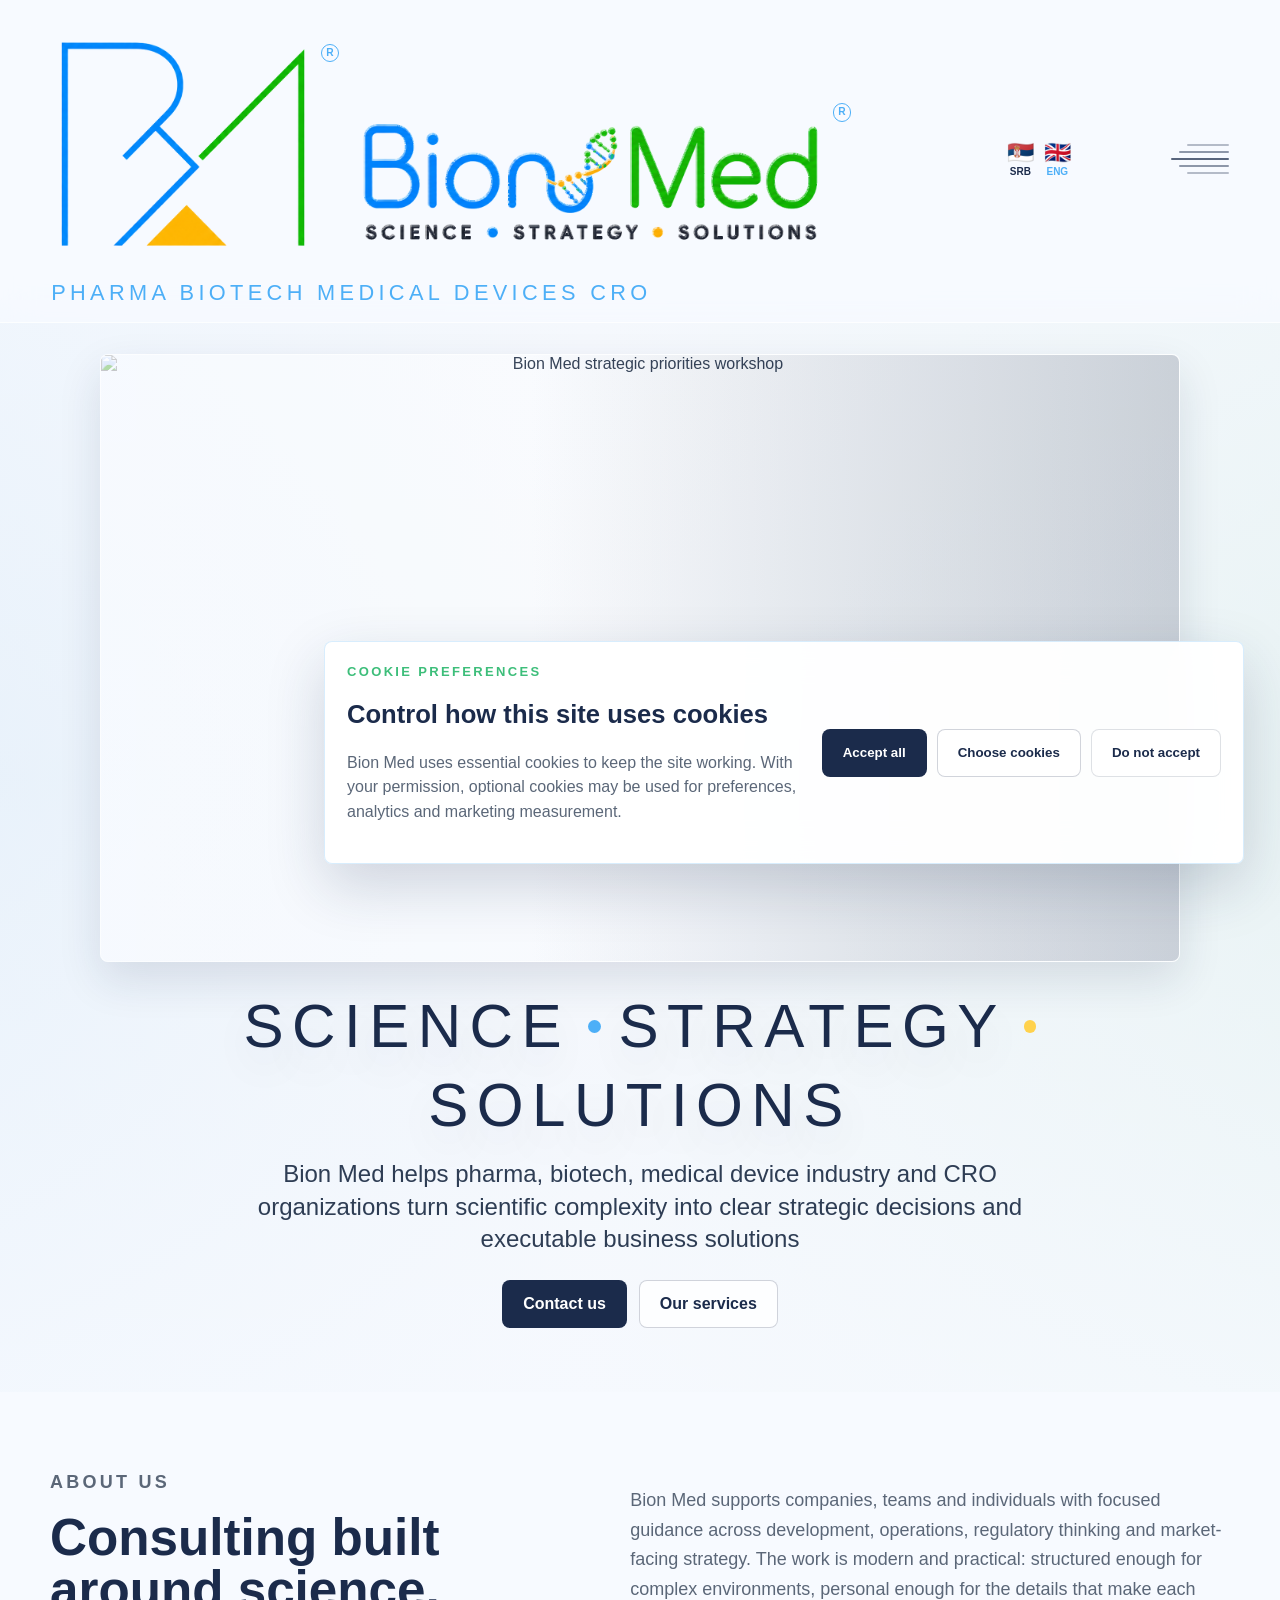
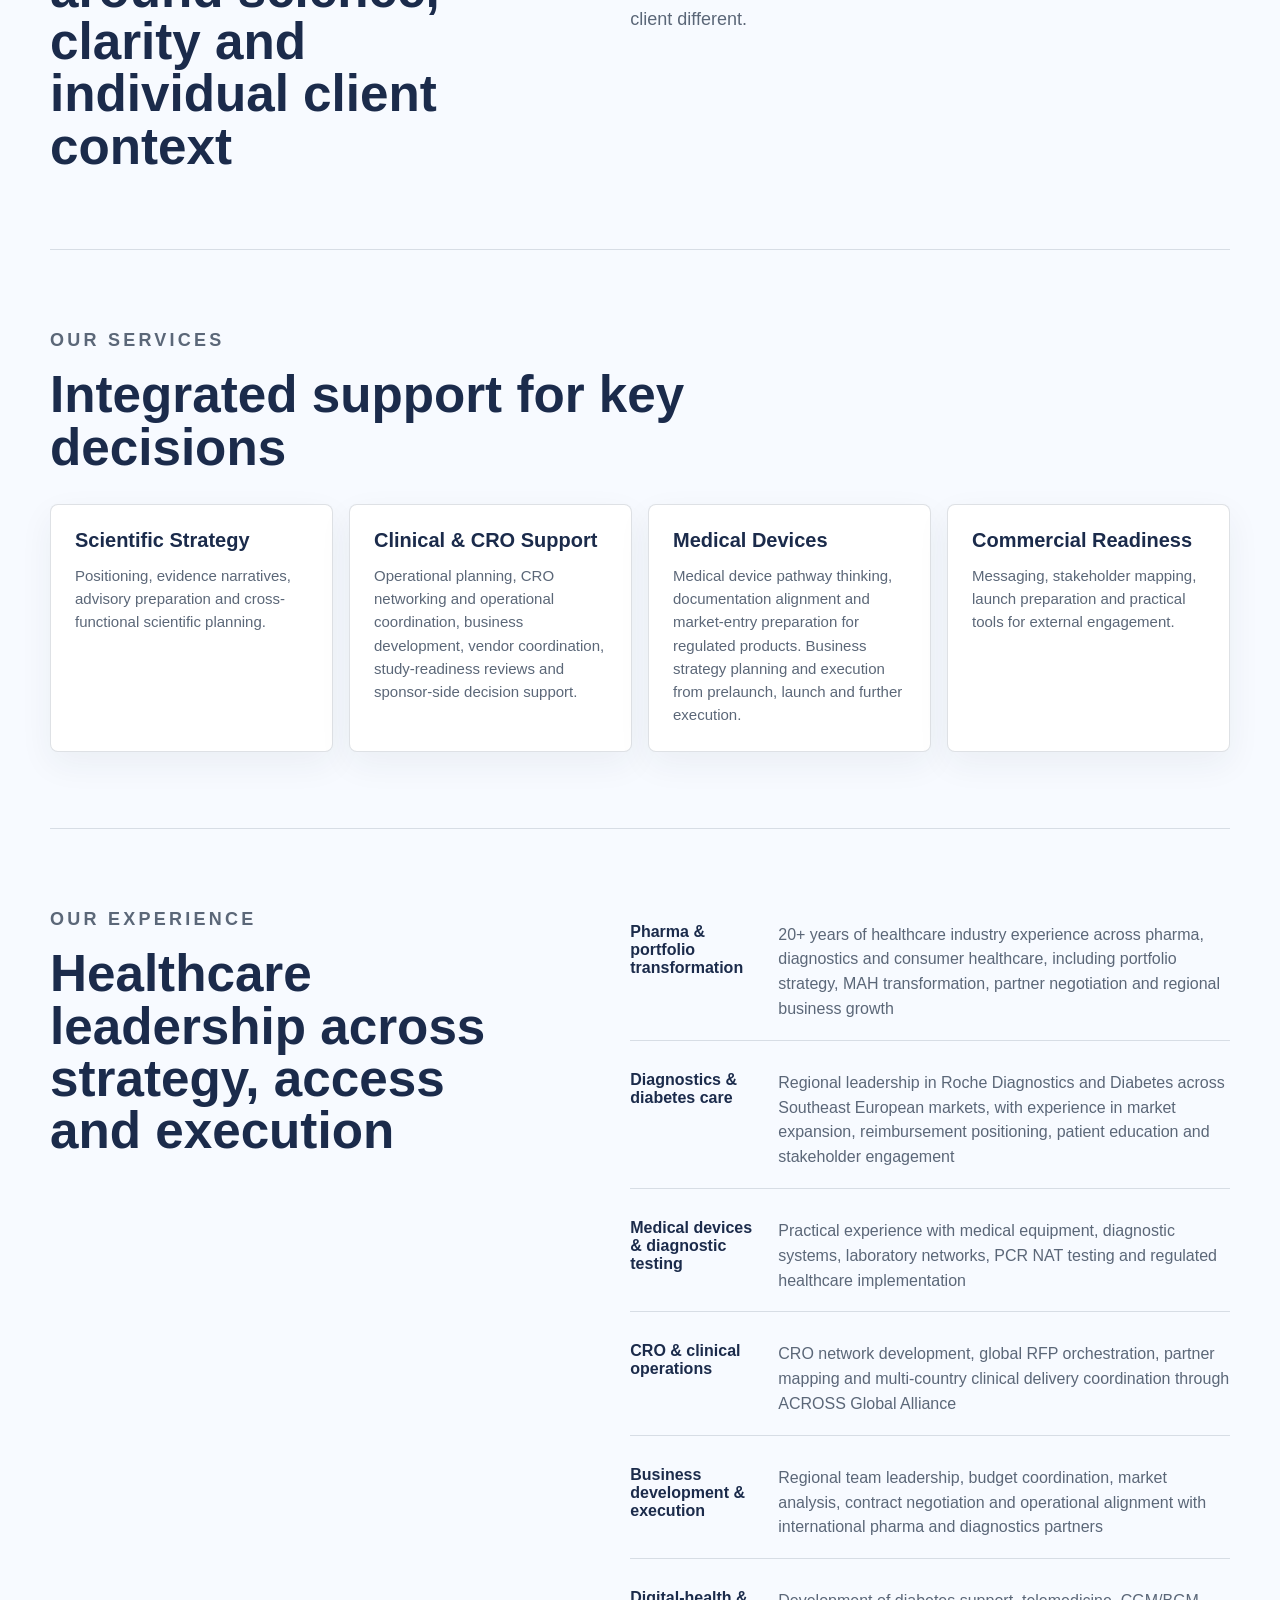
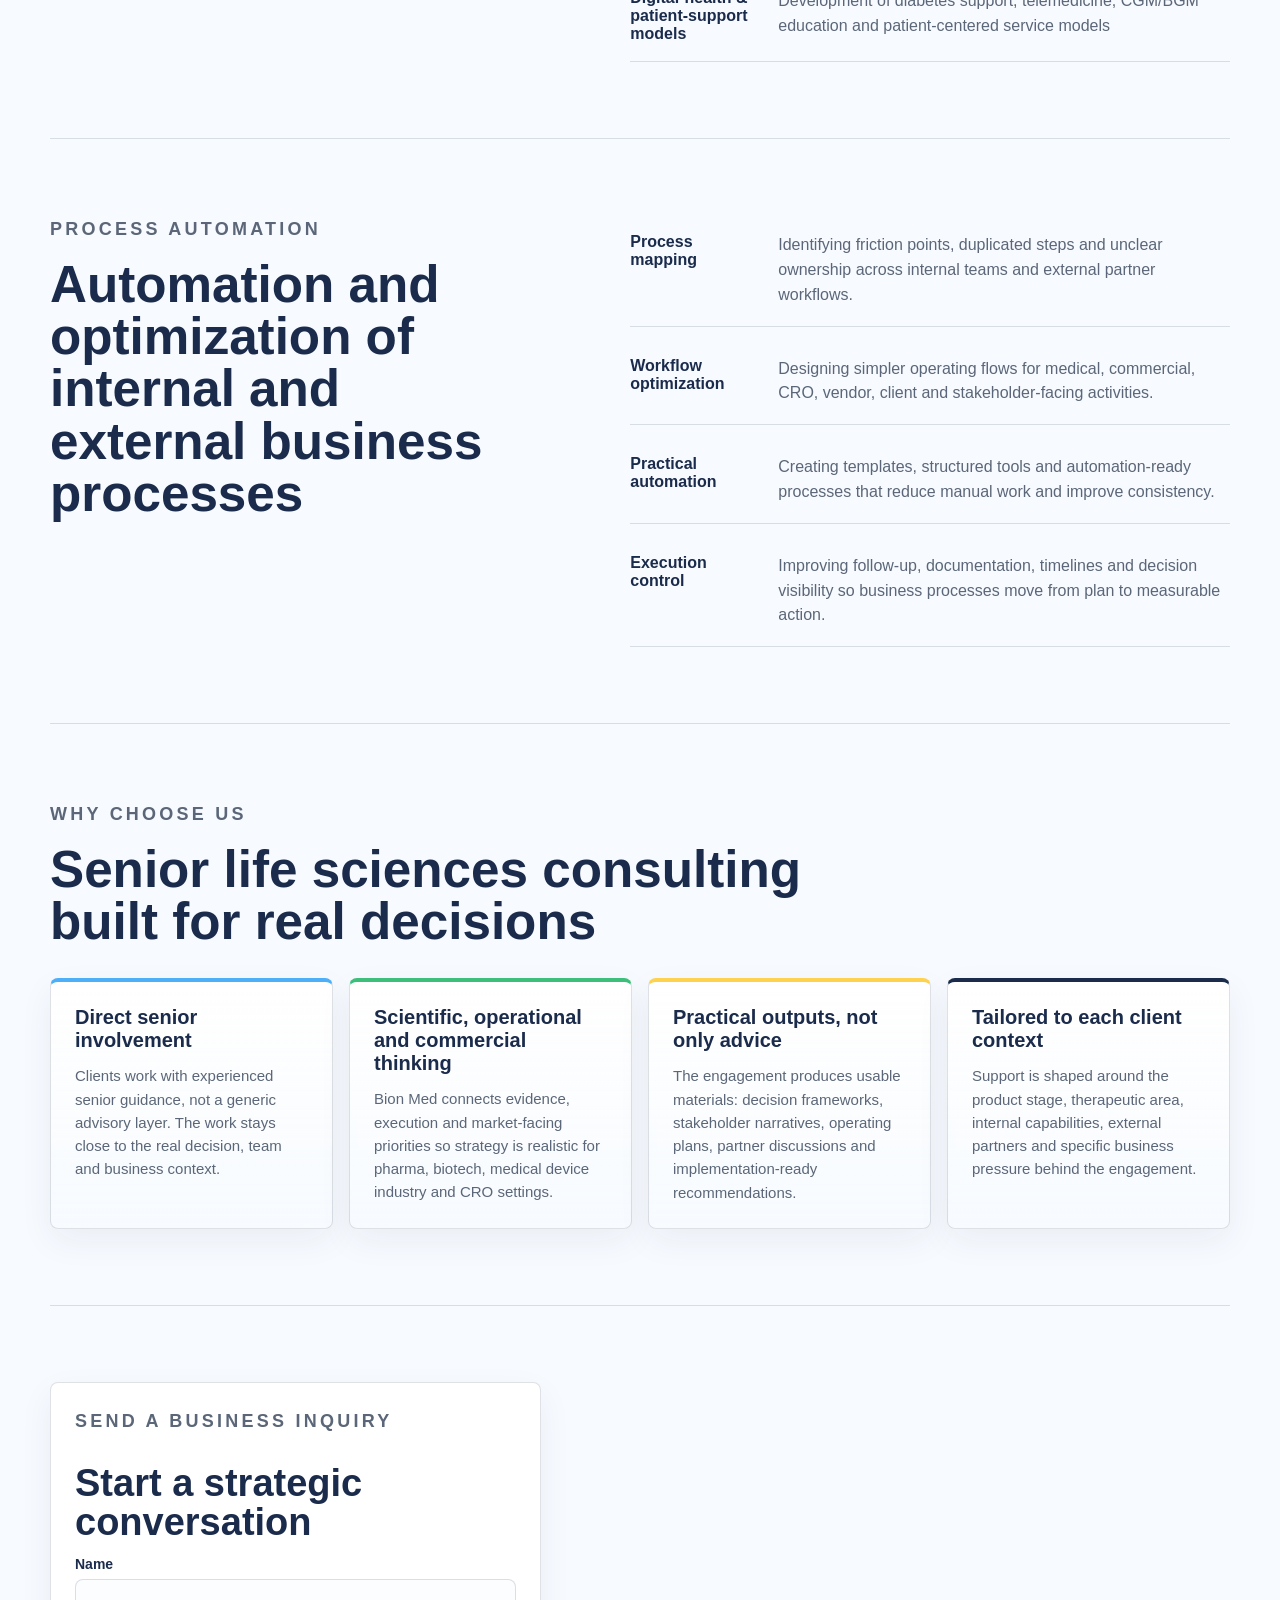
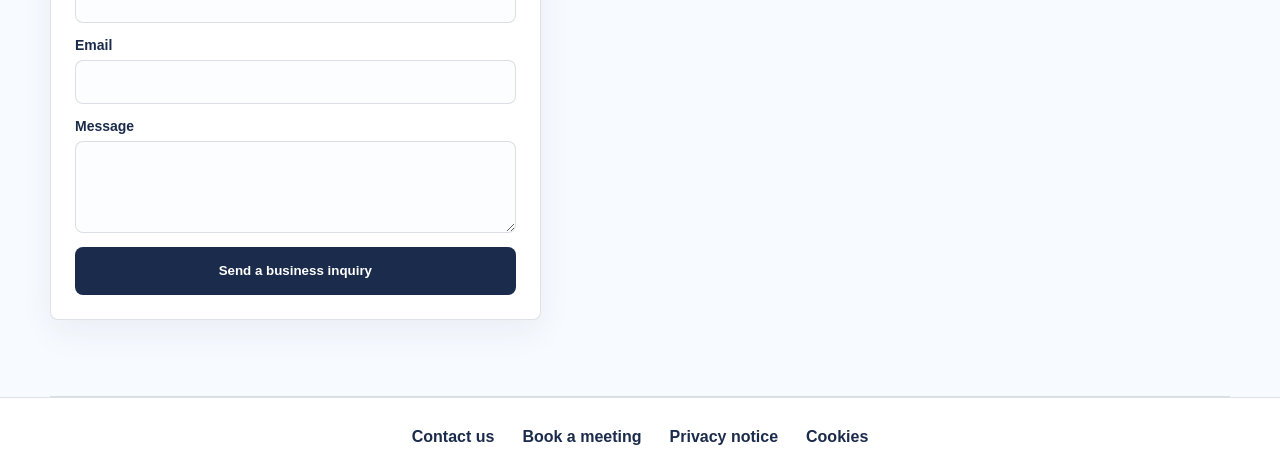
==== index.html @ 27e4acb4 "Initial commit via Netlify [skip ci]" ====
<!doctype html>
<html lang="en">
<head>
  <meta charset="utf-8">
  <meta name="viewport" content="width=device-width, initial-scale=1">
  <title>Bion Med | Life Sciences Consulting | Solution B</title>
  <meta name="description" content="Bion Med consulting for pharma, biotech, medical devices and CRO organizations.">
  <link rel="stylesheet" href="styles.css?v=mobile-final-20260612">
</head>
<body>
  <header class="site-header" aria-label="Primary">
    <div class="brand-center">
      <a class="brand" href="#top" aria-label="Bion Med home">
        <span class="brand-asset brand-asset-mark">
          <img class="brand-mark" src="g3-proposals/bion-med-chatgpt-monogram-grafism-cropped.png" alt="">
          <span class="registered-mark" aria-hidden="true">R</span>
        </span>
        <span class="brand-asset brand-asset-logo">
          <img class="brand-logo" src="g3-proposals/bion-med-chatgpt-logotype-cropped.png" alt="Bion Med">
          <span class="registered-mark" aria-hidden="true">R</span>
        </span>
      </a>
      <p class="brand-sectors">Pharma Biotech Medical devices CRO</p>
    </div>

    <div class="language-switch" aria-label="Language selection">
      <a class="language-link" href="solution-b-sr.html" aria-label="Srpska verzija">
        <span class="language-flag" aria-hidden="true">🇷🇸</span>
        <span>srb</span>
      </a>
      <a class="language-link is-active" href="index.html" aria-label="English version" aria-current="page">
        <span class="language-flag" aria-hidden="true">🇬🇧</span>
        <span>eng</span>
      </a>
    </div>

    <nav class="side-menu" aria-label="Site sections">
      <button class="menu-trigger" type="button" aria-label="Open menu">
        <span></span>
        <span></span>
        <span></span>
        <span></span>
        <span></span>
      </button>
      <div class="side-panel">
        <a href="#about">About us</a>
        <a href="#services">Our services</a>
        <a href="#process-automation">Process automation</a>
        <a href="#experience">Our experience</a>
        <a href="#why-choose-us">Why choose us</a>
        <a href="#message-inquiries">Contact us</a>
        <a href="case-studies.html">Case studies</a>
        <a href="news.html">News</a>
      </div>
    </nav>
  </header>

  <main id="top">
    <section class="hero" aria-labelledby="hero-title">
      <div class="hero-carousel" aria-hidden="true">
        <img class="slide slide-1" src="assets/scientific/clinical-strategy.svg" alt="">
        <img class="slide slide-2" src="assets/scientific/biotech-network.svg" alt="">
        <img class="slide slide-3" src="assets/scientific/medical-devices.svg" alt="">
        <img class="slide slide-4" src="assets/scientific/cro-data.svg" alt="">
        <img class="slide slide-5" src="assets/scientific/regulatory-pathway.svg" alt="">
      </div>
      <div class="hero-shade"></div>
      <div class="hero-content hero-content-b">
        <div class="representative-photos" aria-label="Bion Med representative consulting visuals">
          <div class="photo-track">
            <img class="photo-tile" src="assets/representative-photos/ChatGPT Image Jun 9, 2026, 01_20_00 PM.png?v=four-original-photos" alt="Bion Med strategic priorities workshop" width="1672" height="941">
            <img class="photo-tile" src="assets/representative-photos/ChatGPT Image Jun 9, 2026, 01_20_51 PM.png?v=four-original-photos" alt="Bion Med scientific strategy planning" width="1672" height="941">
            <img class="photo-tile" src="assets/representative-photos/ChatGPT Image Jun 9, 2026, 01_21_30 PM.png?v=four-original-photos" alt="Bion Med healthcare business networking" width="1672" height="941">
            <img class="photo-tile" src="assets/representative-photos/ChatGPT Image Jun 9, 2026, 01_21_58 PM.png?v=four-original-photos" alt="Bion Med solution delivery discussion" width="1672" height="941">
          </div>
          <div class="solution-illustration" aria-hidden="true">
            <svg class="solution-layer solution-layer-dna" viewBox="0 0 420 260">
              <path class="dna-curve dna-curve-a" d="M64 28C188 66 188 190 356 232"/>
              <path class="dna-curve dna-curve-b" d="M356 28C188 66 188 190 64 232"/>
              <path class="dna-rung" d="M116 52L306 52"/>
              <path class="dna-rung" d="M142 86L278 86"/>
              <path class="dna-rung" d="M158 124L262 124"/>
              <path class="dna-rung" d="M142 164L278 164"/>
              <path class="dna-rung" d="M116 204L306 204"/>
              <circle cx="86" cy="36" r="9"/>
              <circle cx="334" cy="224" r="9"/>
              <circle cx="210" cy="126" r="12"/>
            </svg>
            <svg class="solution-layer solution-layer-network" viewBox="0 0 420 260">
              <path class="network-link" d="M92 178L190 74L304 136L342 66"/>
              <path class="network-link network-link-soft" d="M92 178L212 190L304 136"/>
              <circle class="node node-blue" cx="92" cy="178" r="22"/>
              <circle class="node node-green" cx="190" cy="74" r="18"/>
              <circle class="node node-yellow" cx="304" cy="136" r="25"/>
              <circle class="node node-blue" cx="342" cy="66" r="14"/>
              <rect class="solution-card-shape" x="210" y="166" width="102" height="48" rx="10"/>
              <path class="solution-tick" d="M232 190L250 206L290 174"/>
            </svg>
            <svg class="solution-layer solution-layer-pathway" viewBox="0 0 420 260">
              <path class="pathway-arc arc-blue" d="M112 202A104 104 0 0 1 248 58"/>
              <path class="pathway-arc arc-green" d="M260 62A104 104 0 0 1 324 164"/>
              <path class="pathway-arc arc-yellow" d="M316 180A104 104 0 0 1 152 220"/>
              <circle class="orbit-dot dot-blue" cx="112" cy="202" r="12"/>
              <circle class="orbit-dot dot-green" cx="250" cy="58" r="12"/>
              <circle class="orbit-dot dot-yellow" cx="324" cy="164" r="12"/>
              <path class="growth-line" d="M154 156L204 118L248 132L310 82"/>
              <path class="growth-line growth-arrow" d="M288 82H310V104"/>
              <rect class="mini-bar bar-a" x="148" y="174" width="20" height="34" rx="5"/>
              <rect class="mini-bar bar-b" x="184" y="150" width="20" height="58" rx="5"/>
              <rect class="mini-bar bar-c" x="220" y="132" width="20" height="76" rx="5"/>
            </svg>
          </div>
        </div>
        <div class="hero-headline">
          <h1 id="hero-title" class="promise-title">Science <span></span> Strategy <span></span> Solutions</h1>
          <p class="hero-copy">Bion Med helps pharma, biotech, medical device industry and CRO organizations turn scientific complexity into clear strategic decisions and executable business solutions</p>
          <div class="hero-actions">
            <a class="button primary" href="#message-inquiries">Contact us</a>
            <a class="button secondary" href="#services">Our services</a>
          </div>
        </div>
      </div>
    </section>

    <section id="about" class="band intro">
      <div>
        <p class="section-label">About us</p>
        <h2>Consulting built around science, clarity and individual client context</h2>
      </div>
      <p>Bion Med supports companies, teams and individuals with focused guidance across development, operations, regulatory thinking and market-facing strategy. The work is modern and practical: structured enough for complex environments, personal enough for the details that make each client different.</p>
    </section>

    <section id="services" class="band">
      <div class="section-heading">
        <p class="section-label">Our services</p>
        <h2>Integrated support for key decisions</h2>
      </div>
      <div class="service-grid">
        <article>
          <h3>Scientific Strategy</h3>
          <p>Positioning, evidence narratives, advisory preparation and cross-functional scientific planning.</p>
        </article>
        <article>
          <h3>Clinical & CRO Support</h3>
          <p>Operational planning, CRO networking and operational coordination, business development, vendor coordination, study-readiness reviews and sponsor-side decision support.</p>
        </article>
        <article>
          <h3>Medical Devices</h3>
          <p>Medical device pathway thinking, documentation alignment and market-entry preparation for regulated products. Business strategy planning and execution from prelaunch, launch and further execution.</p>
        </article>
        <article>
          <h3>Commercial Readiness</h3>
          <p>Messaging, stakeholder mapping, launch preparation and practical tools for external engagement.</p>
        </article>
      </div>
    </section>

    <section id="experience" class="band split">
      <div>
        <p class="section-label">Our experience</p>
        <h2>Healthcare leadership across strategy, access and execution</h2>
      </div>
      <div class="metric-list">
        <div><strong>Pharma & portfolio transformation</strong><span>20+ years of healthcare industry experience across pharma, diagnostics and consumer healthcare, including portfolio strategy, MAH transformation, partner negotiation and regional business growth</span></div>
        <div><strong>Diagnostics & diabetes care</strong><span>Regional leadership in Roche Diagnostics and Diabetes across Southeast European markets, with experience in market expansion, reimbursement positioning, patient education and stakeholder engagement</span></div>
        <div><strong>Medical devices & diagnostic testing</strong><span>Practical experience with medical equipment, diagnostic systems, laboratory networks, PCR NAT testing and regulated healthcare implementation</span></div>
        <div><strong>CRO & clinical operations</strong><span>CRO network development, global RFP orchestration, partner mapping and multi-country clinical delivery coordination through ACROSS Global Alliance</span></div>
        <div><strong>Business development & execution</strong><span>Regional team leadership, budget coordination, market analysis, contract negotiation and operational alignment with international pharma and diagnostics partners</span></div>
        <div><strong>Digital-health & patient-support models</strong><span>Development of diabetes support, telemedicine, CGM/BGM education and patient-centered service models</span></div>
      </div>
    </section>

    <section id="process-automation" class="band split">
      <div>
        <p class="section-label">Process automation</p>
        <h2>Automation and optimization of internal and external business processes</h2>
      </div>
      <div class="metric-list">
        <div><strong>Process mapping</strong><span>Identifying friction points, duplicated steps and unclear ownership across internal teams and external partner workflows.</span></div>
        <div><strong>Workflow optimization</strong><span>Designing simpler operating flows for medical, commercial, CRO, vendor, client and stakeholder-facing activities.</span></div>
        <div><strong>Practical automation</strong><span>Creating templates, structured tools and automation-ready processes that reduce manual work and improve consistency.</span></div>
        <div><strong>Execution control</strong><span>Improving follow-up, documentation, timelines and decision visibility so business processes move from plan to measurable action.</span></div>
      </div>
    </section>

    <section id="why-choose-us" class="band">
      <div class="section-heading">
        <p class="section-label">Why choose us</p>
        <h2>Senior life sciences consulting built for real decisions</h2>
      </div>
      <div class="choice-grid">
        <article>
          <h3>Direct senior involvement</h3>
          <p>Clients work with experienced senior guidance, not a generic advisory layer. The work stays close to the real decision, team and business context.</p>
        </article>
        <article>
          <h3>Scientific, operational and commercial thinking</h3>
          <p>Bion Med connects evidence, execution and market-facing priorities so strategy is realistic for pharma, biotech, medical device industry and CRO settings.</p>
        </article>
        <article>
          <h3>Practical outputs, not only advice</h3>
          <p>The engagement produces usable materials: decision frameworks, stakeholder narratives, operating plans, partner discussions and implementation-ready recommendations.</p>
        </article>
        <article>
          <h3>Tailored to each client context</h3>
          <p>Support is shaped around the product stage, therapeutic area, internal capabilities, external partners and specific business pressure behind the engagement.</p>
        </article>
      </div>
    </section>

    <section class="band contact-section">
      <form id="message-inquiries" class="contact-box">
        <p class="section-label">Send a business inquiry</p>
        <h2>Start a strategic conversation</h2>
        <label>
          Name
          <input type="text" name="name" autocomplete="name">
        </label>
        <label>
          Email
          <input type="email" name="email" autocomplete="email">
        </label>
        <label>
          Message
          <textarea name="message" rows="4"></textarea>
        </label>
        <button type="button">Send a business inquiry</button>
      </form>
    </section>

  </main>

  <footer class="site-footer">
    <a href="#message-inquiries">Contact us</a>
    <a href="https://calendar.google.com/calendar/u/0/appointments/schedules/AcZssZ3W9Iv8rAubSwvGtwa5ucIwI_nNhwjz5LhxlbKPDGXNx2U5GC1hXW3__2z9-smpKLWtkaJI_X5J" target="_blank" rel="noopener">Book a meeting</a>
    <a href="privacy.html">Privacy notice</a>
    <a href="cookies.html">Cookies</a>
  </footer>

  <div class="cookie-banner" data-cookie-banner hidden>
    <div>
      <p class="section-label">Cookie preferences</p>
      <h2>Control how this site uses cookies</h2>
      <p>Bion Med uses essential cookies to keep the site working. With your permission, optional cookies may be used for preferences, analytics and marketing measurement.</p>
    </div>
    <div class="cookie-actions">
      <button type="button" class="button primary" data-cookie-accept-all>Accept all</button>
      <button type="button" class="button secondary" data-cookie-choose>Choose cookies</button>
      <button type="button" class="button ghost" data-cookie-reject>Do not accept</button>
    </div>
  </div>

  <div class="cookie-panel" data-cookie-panel hidden>
    <div class="cookie-panel-card" role="dialog" aria-modal="true" aria-labelledby="cookie-panel-title">
      <div class="cookie-panel-head">
        <div>
          <p class="section-label">Privacy choices</p>
          <h2 id="cookie-panel-title">Choose which cookies Bion Med may use</h2>
        </div>
        <button type="button" class="icon-close" data-cookie-close aria-label="Close cookie settings">x</button>
      </div>
      <div class="cookie-options">
        <label class="cookie-option is-required">
          <span>
            <strong>Essential cookies</strong>
            <small>Required for site operation and remembering your consent choice.</small>
          </span>
          <input type="checkbox" checked disabled>
        </label>
        <label class="cookie-option">
          <span>
            <strong>Functional cookies</strong>
            <small>Remember optional preferences and interface choices.</small>
          </span>
          <input type="checkbox" data-cookie-choice="functional">
        </label>
        <label class="cookie-option">
          <span>
            <strong>Analytics cookies</strong>
            <small>Help improve the site through aggregated usage measurement.</small>
          </span>
          <input type="checkbox" data-cookie-choice="analytics">
        </label>
        <label class="cookie-option">
          <span>
            <strong>Marketing cookies</strong>
            <small>Support campaign measurement or cross-context advertising only if enabled.</small>
          </span>
          <input type="checkbox" data-cookie-choice="marketing">
        </label>
      </div>
      <div class="cookie-panel-actions">
        <button type="button" class="button ghost" data-cookie-reject>Do not accept</button>
        <button type="button" class="button secondary" data-cookie-save>Save choices</button>
        <button type="button" class="button primary" data-cookie-accept-all>Accept all</button>
      </div>
    </div>
  </div>
  <script>
    const siteHeader = document.querySelector('.site-header');

    const updateTopFade = () => {
      const distance = Math.min(Math.max(window.scrollY, 0), 260);
      const fade = 1 - distance / 260;
      siteHeader.style.setProperty('--top-fade', fade.toFixed(3));
      siteHeader.style.setProperty('--top-shift', `${Math.round((1 - fade) * -34)}px`);
      siteHeader.style.setProperty('--top-pointer-events', fade > 0.08 ? 'auto' : 'none');
      siteHeader.style.setProperty('--header-bg-alpha', (0.72 * fade).toFixed(3));
      siteHeader.style.setProperty('--header-border-alpha', (0.72 * fade).toFixed(3));
      siteHeader.style.setProperty('--header-blur', `${Math.round(18 * fade)}px`);
    };

    updateTopFade();
    window.addEventListener('scroll', updateTopFade, { passive: true });

    const cookieStorageKey = 'bionMedCookieConsent';
    const cookieBanner = document.querySelector('[data-cookie-banner]');
    const cookiePanel = document.querySelector('[data-cookie-panel]');
    const cookieChoices = Array.from(document.querySelectorAll('[data-cookie-choice]'));
    const cookieSettingsLinks = Array.from(document.querySelectorAll('.cookie-settings-link'));
    let cookieMemoryConsent = null;

    const cookieDefaults = {
      essential: true,
      functional: false,
      analytics: false,
      marketing: false
    };

    const readCookieConsent = () => {
      try {
        if (!window.localStorage) {
          return cookieMemoryConsent;
        }
        return JSON.parse(window.localStorage.getItem(cookieStorageKey));
      } catch {
        return cookieMemoryConsent;
      }
    };

    const applyCookieConsent = (preferences) => {
      window.bionMedCookieConsent = {
        ...cookieDefaults,
        ...preferences,
        essential: true
      };
    };

    const saveCookieConsent = (preferences) => {
      const consent = {
        ...cookieDefaults,
        ...preferences,
        essential: true,
        updatedAt: new Date().toISOString()
      };
      cookieMemoryConsent = consent;
      try {
        if (window.localStorage) {
          window.localStorage.setItem(cookieStorageKey, JSON.stringify(consent));
        }
      } catch {
        cookieMemoryConsent = consent;
      }
      applyCookieConsent(consent);
      cookieBanner.hidden = true;
      cookiePanel.hidden = true;
    };

    const setChoiceInputs = (preferences) => {
      cookieChoices.forEach((input) => {
        input.checked = Boolean(preferences[input.dataset.cookieChoice]);
      });
    };

    const openCookiePanel = () => {
      setChoiceInputs(readCookieConsent() || cookieDefaults);
      cookiePanel.hidden = false;
    };

    const acceptAllCookies = () => {
      saveCookieConsent({
        functional: true,
        analytics: true,
        marketing: true
      });
    };

    const rejectOptionalCookies = () => {
      saveCookieConsent({
        functional: false,
        analytics: false,
        marketing: false
      });
    };

    const saveSelectedCookies = () => {
      const selected = {};
      cookieChoices.forEach((input) => {
        selected[input.dataset.cookieChoice] = input.checked;
      });
      saveCookieConsent(selected);
    };

    document.querySelectorAll('[data-cookie-accept-all]').forEach((button) => {
      button.addEventListener('click', acceptAllCookies);
    });

    document.querySelectorAll('[data-cookie-reject]').forEach((button) => {
      button.addEventListener('click', rejectOptionalCookies);
    });

    document.querySelector('[data-cookie-choose]').addEventListener('click', openCookiePanel);
    document.querySelector('[data-cookie-save]').addEventListener('click', saveSelectedCookies);
    document.querySelector('[data-cookie-close]').addEventListener('click', () => {
      cookiePanel.hidden = true;
    });

    cookiePanel.addEventListener('click', (event) => {
      if (event.target === cookiePanel) {
        cookiePanel.hidden = true;
      }
    });

    cookieSettingsLinks.forEach((link) => {
      link.addEventListener('click', (event) => {
        event.preventDefault();
        document.querySelector('#cookies').scrollIntoView({ behavior: 'smooth', block: 'start' });
        openCookiePanel();
      });
    });

    window.bionMedCookieControls = {
      open: openCookiePanel,
      acceptAll: acceptAllCookies,
      rejectOptional: rejectOptionalCookies,
      saveSelected: saveSelectedCookies,
      read: readCookieConsent
    };

    const existingCookieConsent = readCookieConsent();
    if (existingCookieConsent) {
      applyCookieConsent(existingCookieConsent);
    } else {
      applyCookieConsent(cookieDefaults);
      cookieBanner.hidden = false;
    }
  </script>
</body>
</html>
---- styles.css ----
:root {
  --sky: #4daff7;
  --green: #3dbe7a;
  --yellow: #ffd24d;
  --navy: #1b2b4b;
  --gray: #e6ebf1;
  --ink: #1f2d42;
  --muted: #5b6778;
  --paper: #f7faff;
  --white: #ffffff;
  --line: rgba(27, 43, 75, 0.14);
  --shadow: 0 22px 60px rgba(27, 43, 75, 0.14);
}

@media (max-width: 820px) {
  .site-header {
    min-height: 188px !important;
    padding: 12px 14px 18px !important;
    overflow: visible !important;
  }

  .brand-center {
    width: calc(100vw - 28px) !important;
    padding-top: 42px !important;
  }

  .brand {
    width: calc(100vw - 28px) !important;
    max-width: 360px !important;
    gap: 10px !important;
    align-items: flex-end !important;
    justify-content: flex-start !important;
  }

  .brand-mark {
    width: 132px !important;
    height: 132px !important;
    margin: 0 !important;
  }

  .brand-logo {
    width: 178px !important;
    height: 74px !important;
    object-fit: contain !important;
    object-position: left center !important;
  }

  .registered-mark {
    width: 15px !important;
    height: 15px !important;
    font-size: 8px !important;
  }

  .brand-asset-mark .registered-mark,
  .brand-asset-logo .registered-mark {
    top: 0 !important;
    right: -10px !important;
  }

  .brand-sectors {
    margin-top: 8px !important;
    max-width: 310px !important;
    font-size: 11px !important;
    letter-spacing: 0.11em !important;
    line-height: 1.35 !important;
  }

  .language-switch {
    position: fixed !important;
    top: 10px !important;
    right: 16px !important;
    z-index: 40 !important;
    margin: 0 !important;
    gap: 8px !important;
  }

  .language-flag {
    font-size: 18px !important;
  }

  .language-link {
    font-size: 9px !important;
  }

  .side-menu {
    position: fixed !important;
    top: 124px !important;
    right: 18px !important;
    z-index: 42 !important;
    padding: 0 !important;
  }

  .menu-trigger {
    width: 46px !important;
    padding: 8px 0 !important;
  }

  .menu-trigger span:nth-child(1),
  .menu-trigger span:nth-child(5) {
    width: 30px !important;
  }

  .menu-trigger span:nth-child(2),
  .menu-trigger span:nth-child(4) {
    width: 38px !important;
  }

  .menu-trigger span:nth-child(3),
  .side-menu:hover .menu-trigger span,
  .side-menu:focus-within .menu-trigger span {
    width: 46px !important;
  }

  .side-panel {
    top: calc(100% + 10px) !important;
    right: 0 !important;
  }

  .hero {
    margin-top: 188px !important;
  }

  .case-page {
    margin-top: 188px !important;
  }
}

* {
  box-sizing: border-box;
}

html {
  scroll-behavior: smooth;
}

body {
  margin: 0;
  color: var(--ink);
  background: var(--paper);
  font-family: Inter, Avenir Next, Arial, sans-serif;
}

a {
  color: inherit;
  text-decoration: none;
}

.site-header {
  position: fixed;
  inset: 0 0 auto;
  z-index: 20;
  display: grid;
  grid-template-columns: auto 1fr auto;
  align-items: center;
  gap: 24px;
  padding: 12px clamp(18px, 4vw, 56px) 16px;
  background: rgba(247, 250, 255, var(--header-bg-alpha, 0.72));
  border-bottom: 1px solid rgba(255, 255, 255, var(--header-border-alpha, 0.72));
  backdrop-filter: blur(var(--header-blur, 18px));
}

.brand-center {
  grid-column: 1;
  justify-self: start;
  display: grid;
  justify-items: start;
  gap: 4px;
  min-width: 0;
  opacity: var(--top-fade, 1);
  pointer-events: var(--top-pointer-events, auto);
  transform: translateY(var(--top-shift, 0));
  transition: opacity 140ms linear, transform 140ms linear;
}

.brand {
  display: inline-flex;
  align-items: flex-end;
  justify-content: flex-start;
  gap: clamp(26px, 3vw, 46px);
  min-width: 0;
}

.brand-asset {
  position: relative;
  display: inline-grid;
  place-items: center;
}

.registered-mark {
  position: absolute;
  top: 12%;
  right: -24px;
  display: grid;
  place-items: center;
  width: clamp(18px, 1.45vw, 25px);
  height: clamp(18px, 1.45vw, 25px);
  border: 1.6px solid var(--sky);
  border-radius: 999px;
  color: var(--sky);
  background: rgba(247, 250, 255, 0.72);
  font-size: clamp(10px, 0.8vw, 14px);
  font-weight: 800;
  line-height: 1;
}

.brand-asset-logo .registered-mark {
  top: 8%;
  right: -24px;
}

.brand-mark {
  width: 264px;
  height: 264px;
  object-fit: contain;
}

.brand-logo {
  width: clamp(360px, 37vw, 660px);
  height: 188px;
  object-fit: contain;
  object-position: center;
}

.brand-sectors {
  margin: 0;
  color: var(--sky);
  font-size: clamp(17px, 1.7vw, 26px);
  font-weight: 300;
  letter-spacing: 0.2em;
  line-height: 1.2;
  text-align: left;
  text-transform: uppercase;
  white-space: nowrap;
}

.language-switch {
  grid-column: 2;
  justify-self: end;
  display: inline-flex;
  align-items: start;
  gap: 10px;
  margin-right: 76px;
  opacity: var(--top-fade, 1);
  pointer-events: var(--top-pointer-events, auto);
  transform: translateY(var(--top-shift, 0));
  transition: opacity 140ms linear, transform 140ms linear;
}

.language-link {
  display: grid;
  justify-items: center;
  gap: 3px;
  color: var(--navy);
  font-size: 10px;
  font-weight: 800;
  line-height: 1;
  text-decoration: none;
  text-transform: uppercase;
}

.language-link.is-active,
.language-link:hover {
  color: var(--sky);
}

.language-flag {
  font-size: 22px;
  line-height: 1;
}

.side-menu {
  grid-column: 3;
  justify-self: end;
  position: relative;
  padding: 18px 0;
  z-index: 3;
}

.menu-trigger {
  display: grid;
  justify-items: end;
  gap: 5px;
  width: 58px;
  padding: 8px 0;
  cursor: pointer;
  border: 0;
  background: transparent;
}

.menu-trigger span {
  height: 2px;
  border-radius: 2px;
  background: var(--navy);
  opacity: 0.9;
  transition: width 160ms ease, opacity 160ms ease, background 160ms ease;
}

.menu-trigger span:nth-child(1) {
  width: 42px;
  opacity: 0.3;
}

.menu-trigger span:nth-child(2) {
  width: 50px;
  opacity: 0.48;
}

.menu-trigger span:nth-child(3) {
  width: 58px;
  opacity: 0.72;
}

.menu-trigger span:nth-child(4) {
  width: 50px;
  opacity: 0.48;
}

.menu-trigger span:nth-child(5) {
  width: 42px;
  opacity: 0.3;
}

.side-menu:hover .menu-trigger span,
.side-menu:focus-within .menu-trigger span {
  width: 58px;
  opacity: 0.95;
  background: var(--sky);
}

.side-panel {
  position: absolute;
  top: 100%;
  right: 0;
  display: grid;
  width: min(82vw, 320px);
  padding: 12px;
  border: 1px solid var(--line);
  border-radius: 8px;
  background: rgba(255, 255, 255, 0.96);
  box-shadow: var(--shadow);
  opacity: 0;
  pointer-events: none;
  transform: translateY(-8px);
  transition: opacity 180ms ease, transform 180ms ease;
}

.side-menu:hover .side-panel,
.side-menu:focus-within .side-panel {
  opacity: 1;
  pointer-events: auto;
  transform: translateY(0);
}

.side-panel a {
  padding: 14px 16px;
  border-radius: 6px;
  color: var(--sky);
  font-weight: 650;
}

.side-panel a:hover {
  color: var(--navy);
  background: rgba(77, 175, 247, 0.14);
}

.side-panel a[aria-current="page"] {
  color: white;
  background: var(--sky);
}

.hero {
  position: relative;
  min-height: 64vh;
  display: grid;
  align-items: center;
  overflow: hidden;
  margin-top: clamp(300px, 23vw, 390px);
  padding: 54px clamp(22px, 6vw, 96px) 64px;
  isolation: isolate;
}

.hero-carousel,
.slide,
.hero-shade {
  position: absolute;
  inset: 0;
}

.hero-carousel {
  z-index: -3;
  background: var(--gray);
}

.slide {
  width: 100%;
  height: 100%;
  object-fit: cover;
  opacity: 0;
  transform: scale(1.05);
  filter: saturate(1.1) contrast(1.02);
  animation: brandSlide 25s infinite;
}

.slide-2 {
  animation-delay: 5s;
}

.slide-3 {
  animation-delay: 10s;
}

.slide-4 {
  animation-delay: 15s;
}

.slide-5 {
  animation-delay: 20s;
}

.hero-shade {
  z-index: -2;
  background:
    linear-gradient(180deg, rgba(247, 250, 255, 0.84) 0%, rgba(247, 250, 255, 0.68) 44%, rgba(247, 250, 255, 0.9) 100%),
    linear-gradient(90deg, rgba(77, 175, 247, 0.18), rgba(255, 255, 255, 0.22) 46%, rgba(61, 190, 122, 0.16));
}

.hero-content {
  display: grid;
  justify-items: center;
  max-width: 980px;
  margin: 0 auto;
  text-align: center;
}

.hero-content-a {
  justify-items: start;
  max-width: 1040px;
  text-align: left;
}

.hero-content-b {
  max-width: 1120px;
}

.hero-headline {
  display: grid;
  justify-items: center;
}

.representative-photos {
  position: relative;
  width: min(1080px, 100%);
  margin: 0 auto clamp(22px, 3vw, 34px);
  overflow: hidden;
  border: 1px solid rgba(255, 255, 255, 0.64);
  border-radius: 8px;
  background: rgba(255, 255, 255, 0.42);
  box-shadow: 0 18px 44px rgba(27, 43, 75, 0.12);
  aspect-ratio: 16 / 9;
}

.photo-track {
  display: flex;
  width: 400%;
  height: 100%;
  animation: photoSequence 20s infinite;
}

.photo-tile {
  display: block;
  flex: 0 0 25%;
  min-width: 0;
  width: 100%;
  height: 100%;
  object-fit: contain;
  filter: saturate(1.04) contrast(1.02);
}

.solution-illustration {
  position: absolute;
  inset: 0;
  z-index: 2;
  pointer-events: none;
}

.solution-illustration::before {
  position: absolute;
  inset: 0;
  content: "";
  background:
    linear-gradient(90deg, rgba(247, 250, 255, 0.54), rgba(247, 250, 255, 0.04) 40%, rgba(27, 43, 75, 0.2)),
    linear-gradient(180deg, rgba(247, 250, 255, 0.08), rgba(247, 250, 255, 0.42));
}

.solution-layer {
  position: absolute;
  right: clamp(22px, 5vw, 82px);
  top: 50%;
  width: min(42%, 420px);
  max-height: 74%;
  overflow: visible;
  opacity: 0;
  filter: drop-shadow(0 18px 28px rgba(27, 43, 75, 0.18));
  transform: translate3d(42px, -50%, 0) scale(0.96);
  animation: solutionSequence 15s infinite;
}

.solution-layer-network {
  animation-delay: 5s;
}

.solution-layer-pathway {
  animation-delay: 10s;
}

.dna-curve,
.dna-rung,
.network-link,
.pathway-arc,
.growth-line,
.solution-tick {
  fill: none;
  stroke-linecap: round;
  stroke-linejoin: round;
}

.dna-curve {
  stroke-width: 9;
}

.dna-curve-a,
.network-link,
.arc-blue,
.growth-line {
  stroke: var(--sky);
}

.dna-curve-b,
.arc-green {
  stroke: var(--green);
}

.dna-rung,
.arc-yellow {
  stroke: var(--yellow);
  stroke-width: 5;
}

.solution-layer circle,
.orbit-dot,
.node {
  fill: rgba(247, 250, 255, 0.88);
  stroke-width: 6;
}

.solution-layer-dna circle,
.node-blue,
.dot-blue {
  stroke: var(--sky);
}

.node-green,
.dot-green {
  stroke: var(--green);
}

.node-yellow,
.dot-yellow {
  stroke: var(--yellow);
}

.network-link {
  stroke-width: 8;
}

.network-link-soft {
  stroke: rgba(61, 190, 122, 0.72);
  stroke-width: 5;
}

.solution-card-shape {
  fill: rgba(247, 250, 255, 0.82);
  stroke: rgba(77, 175, 247, 0.72);
  stroke-width: 3;
}

.solution-tick {
  stroke: var(--green);
  stroke-width: 8;
}

.pathway-arc {
  stroke-width: 10;
}

.growth-line {
  stroke-width: 7;
}

.growth-arrow {
  stroke: var(--green);
}

.mini-bar {
  fill: rgba(247, 250, 255, 0.84);
  stroke-width: 3;
}

.bar-a {
  stroke: var(--yellow);
}

.bar-b {
  stroke: var(--green);
}

.bar-c {
  stroke: var(--sky);
}

.eyebrow,
.section-label {
  margin: 0 0 14px;
  color: var(--green);
  font-size: 13px;
  font-weight: 800;
  letter-spacing: 0.18em;
  text-transform: uppercase;
}

h1,
h2,
h3,
p {
  overflow-wrap: anywhere;
}

h1 {
  margin: 0;
  color: var(--navy);
  line-height: 0.92;
  letter-spacing: 0;
  font-weight: 760;
}

.hero-logotype {
  display: block;
  width: min(540px, 58vw);
  height: auto;
  object-fit: contain;
  object-position: left center;
  filter: drop-shadow(0 22px 38px rgba(27, 43, 75, 0.12));
}

.brand-promise {
  display: flex;
  align-items: center;
  gap: 16px;
  margin: 12px 0 0;
  color: var(--navy);
  font-size: clamp(18px, 2.2vw, 32px);
  font-weight: 520;
  letter-spacing: 0.34em;
  text-transform: uppercase;
}

.brand-promise span {
  display: inline-block;
  width: 12px;
  height: 12px;
  border-radius: 999px;
}

.brand-promise span:nth-child(1) {
  background: var(--sky);
}

.brand-promise span:nth-child(2) {
  background: var(--yellow);
}

.promise-title {
  display: flex;
  align-items: center;
  justify-content: center;
  gap: clamp(10px, 1.4vw, 18px);
  flex-wrap: wrap;
  color: var(--navy);
  font-size: clamp(31px, 4.7vw, 66px);
  line-height: 1.02;
  font-weight: 420;
  letter-spacing: 0.14em;
  text-align: center;
  text-transform: uppercase;
  text-shadow: 0 18px 42px rgba(27, 43, 75, 0.1);
}

.promise-title span {
  display: inline-block;
  width: clamp(10px, 1vw, 16px);
  height: clamp(10px, 1vw, 16px);
  border-radius: 999px;
}

.promise-title span:nth-child(1) {
  background: var(--sky);
}

.promise-title span:nth-child(2) {
  background: var(--yellow);
}

.hero-copy {
  max-width: 840px;
  margin: 22px 0 0;
  color: #2e3d54;
  font-size: clamp(17px, 2vw, 24px);
  line-height: 1.36;
}

.hero-actions {
  display: flex;
  flex-wrap: wrap;
  gap: 12px;
  margin-top: 24px;
}

.button,
.contact-box button {
  display: inline-flex;
  justify-content: center;
  align-items: center;
  min-height: 48px;
  padding: 0 20px;
  border: 1px solid transparent;
  border-radius: 8px;
  font-weight: 800;
  cursor: pointer;
}

.button.primary,
.contact-box button {
  color: white;
  background: var(--navy);
}

.button.secondary {
  color: var(--navy);
  border-color: rgba(27, 43, 75, 0.2);
  background: rgba(255, 255, 255, 0.78);
}

.band {
  width: min(1180px, calc(100% - 44px));
  margin: 0 auto;
  padding: 76px 0;
  border-bottom: 1px solid var(--line);
}

.case-page {
  width: min(1180px, calc(100% - 44px));
  margin: clamp(320px, 24vw, 410px) auto 0;
  padding: 80px 0 110px;
}

.case-page h1 {
  max-width: 820px;
  color: var(--navy);
  font-size: clamp(42px, 5vw, 76px);
  line-height: 1.02;
  font-weight: 620;
}

.intro,
.split,
.contact-section {
  display: grid;
  grid-template-columns: minmax(0, 0.9fr) minmax(0, 1.1fr);
  gap: clamp(32px, 7vw, 96px);
  align-items: start;
}

.band h2 {
  margin: 0;
  color: var(--navy);
  font-size: clamp(31px, 4vw, 54px);
  line-height: 1.02;
  letter-spacing: 0;
}

.band p {
  color: var(--muted);
  font-size: 18px;
  line-height: 1.65;
}

.section-heading {
  max-width: 760px;
  margin-bottom: 30px;
}

.service-grid,
.case-list,
.choice-grid {
  display: grid;
  grid-template-columns: repeat(4, minmax(0, 1fr));
  gap: 16px;
}

.service-grid article,
.case-list article,
.choice-grid article,
.contact-box {
  min-width: 0;
  padding: 24px;
  border: 1px solid var(--line);
  border-radius: 8px;
  background: white;
  box-shadow: 0 12px 34px rgba(27, 43, 75, 0.06);
}

.service-grid h3,
.case-list h3,
.choice-grid h3 {
  margin: 0 0 12px;
  color: var(--navy);
  font-size: 20px;
}

.service-grid p,
.case-list p,
.choice-grid p {
  margin: 0;
  font-size: 15px;
  line-height: 1.55;
}

.choice-grid {
  grid-template-columns: repeat(4, minmax(0, 1fr));
}

.choice-grid article {
  border-top: 4px solid var(--sky);
  background: linear-gradient(180deg, rgba(255, 255, 255, 0.96), rgba(247, 250, 255, 0.86));
}

.choice-grid article:nth-child(2) {
  border-top-color: var(--green);
}

.choice-grid article:nth-child(3) {
  border-top-color: var(--yellow);
}

.choice-grid article:nth-child(4) {
  border-top-color: var(--navy);
}

.metric-list {
  display: grid;
  gap: 12px;
}

.metric-list div {
  display: grid;
  grid-template-columns: 130px 1fr;
  gap: 18px;
  padding: 18px 0;
  border-bottom: 1px solid var(--line);
}

.metric-list strong {
  color: var(--navy);
}

.metric-list span {
  color: var(--muted);
  line-height: 1.55;
}

.case-list {
  grid-template-columns: repeat(3, minmax(0, 1fr));
}

.case-list span {
  display: inline-flex;
  margin-bottom: 32px;
  color: var(--sky);
  font-weight: 850;
  letter-spacing: 0.12em;
}

.case-list article:nth-child(2) span {
  color: var(--green);
}

.case-list article:nth-child(3) span {
  color: #d3a40d;
}

.contact-box {
  display: grid;
  gap: 14px;
}

.contact-box h2 {
  font-size: clamp(26px, 3vw, 38px);
}

.contact-box label {
  display: grid;
  gap: 7px;
  color: var(--navy);
  font-size: 14px;
  font-weight: 800;
}

.contact-box input,
.contact-box textarea {
  width: 100%;
  border: 1px solid var(--line);
  border-radius: 8px;
  padding: 13px 14px;
  color: var(--ink);
  background: #fbfdff;
  font: inherit;
}

.contact-box textarea {
  resize: vertical;
}

.policy-section {
  display: grid;
  gap: 26px;
}

.policy-copy,
.policy-note {
  max-width: 900px;
  color: var(--muted);
  font-size: 16px;
  line-height: 1.7;
}

.policy-copy {
  display: grid;
  gap: 14px;
}

.policy-grid {
  display: grid;
  grid-template-columns: repeat(3, minmax(0, 1fr));
  gap: 1px;
  background: var(--line);
  border: 1px solid var(--line);
}

.policy-grid article {
  display: grid;
  gap: 12px;
  min-height: 210px;
  padding: 26px;
  background: #fbfdff;
}

.policy-grid h3 {
  color: var(--navy);
  font-size: 18px;
}

.policy-grid p {
  color: var(--muted);
  line-height: 1.6;
}

.policy-note {
  display: grid;
  gap: 16px;
  padding-top: 4px;
}

.text-action {
  justify-self: start;
  border: 0;
  padding: 0;
  color: var(--sky);
  background: transparent;
  font: inherit;
  font-weight: 850;
  cursor: pointer;
}

.text-action:hover {
  color: var(--green);
}

.site-footer {
  display: flex;
  flex-wrap: wrap;
  justify-content: center;
  gap: 14px 28px;
  padding: 30px clamp(18px, 4vw, 56px);
  color: var(--navy);
  background: white;
  border-top: 1px solid var(--line);
  font-weight: 800;
}

.site-footer a:hover {
  color: var(--green);
}

.cookie-banner {
  position: fixed;
  right: clamp(16px, 3vw, 36px);
  bottom: clamp(16px, 3vw, 36px);
  z-index: 80;
  display: grid;
  grid-template-columns: minmax(0, 1fr) auto;
  gap: 22px;
  width: min(920px, calc(100vw - 32px));
  padding: 22px;
  border: 1px solid rgba(77, 175, 247, 0.22);
  border-radius: 8px;
  background: rgba(255, 255, 255, 0.96);
  box-shadow: 0 22px 58px rgba(27, 43, 75, 0.18);
  backdrop-filter: blur(18px);
}

.cookie-banner[hidden],
.cookie-panel[hidden] {
  display: none;
}

.cookie-banner h2,
.cookie-panel h2 {
  color: var(--navy);
  font-size: clamp(22px, 2vw, 30px);
  letter-spacing: 0;
}

.cookie-banner p:not(.section-label) {
  margin-top: 8px;
  max-width: 620px;
  color: var(--muted);
  line-height: 1.55;
}

.cookie-actions,
.cookie-panel-actions {
  display: flex;
  flex-wrap: wrap;
  align-items: center;
  justify-content: flex-end;
  gap: 10px;
}

.button.ghost {
  border: 1px solid var(--line);
  color: var(--navy);
  background: white;
}

.cookie-panel {
  position: fixed;
  inset: 0;
  z-index: 90;
  display: grid;
  place-items: center;
  padding: 18px;
  background: rgba(27, 43, 75, 0.38);
}

.cookie-panel-card {
  display: grid;
  gap: 22px;
  width: min(760px, 100%);
  max-height: calc(100vh - 36px);
  overflow: auto;
  padding: clamp(22px, 4vw, 34px);
  border-radius: 8px;
  background: #ffffff;
  box-shadow: 0 30px 80px rgba(27, 43, 75, 0.28);
}

.cookie-panel-head {
  display: flex;
  align-items: flex-start;
  justify-content: space-between;
  gap: 18px;
}

.icon-close {
  display: grid;
  place-items: center;
  flex: 0 0 auto;
  width: 38px;
  height: 38px;
  border: 1px solid var(--line);
  border-radius: 999px;
  color: var(--navy);
  background: white;
  font-size: 20px;
  line-height: 1;
  cursor: pointer;
}

.cookie-options {
  display: grid;
  gap: 10px;
}

.cookie-option {
  display: grid;
  grid-template-columns: 1fr auto;
  align-items: center;
  gap: 16px;
  padding: 18px;
  border: 1px solid var(--line);
  border-radius: 8px;
  background: #fbfdff;
}

.cookie-option strong {
  display: block;
  color: var(--navy);
  font-size: 16px;
}

.cookie-option small {
  display: block;
  margin-top: 5px;
  color: var(--muted);
  line-height: 1.45;
}

.cookie-option input {
  width: 24px;
  height: 24px;
  accent-color: var(--sky);
}

.cookie-option.is-required {
  background: #f4f9fd;
}

@keyframes brandSlide {
  0%,
  18% {
    opacity: 1;
    transform: scale(1);
  }
  22%,
  100% {
    opacity: 0;
    transform: scale(1.05);
  }
}

@keyframes photoSequence {
  0%,
  21% {
    transform: translateX(0);
  }
  25%,
  46% {
    transform: translateX(-25%);
  }
  50%,
  71% {
    transform: translateX(-50%);
  }
  75%,
  96% {
    transform: translateX(-75%);
  }
  100% {
    transform: translateX(0);
  }
}

@keyframes solutionSequence {
  0% {
    opacity: 0;
    transform: translate3d(42px, -50%, 0) scale(0.96);
  }
  6%,
  27% {
    opacity: 1;
    transform: translate3d(0, -50%, 0) scale(1);
  }
  33%,
  100% {
    opacity: 0;
    transform: translate3d(-34px, -50%, 0) scale(1.03);
  }
}

@media (max-width: 980px) {
  .site-header {
    grid-template-columns: 1fr auto;
    align-items: start;
  }

  .brand-center {
    grid-column: 1;
    justify-items: start;
  }

  .brand {
    justify-content: flex-start;
  }

  .brand-sectors {
    text-align: left;
    white-space: normal;
  }

  .side-menu {
    grid-column: 2;
  }

  .language-switch {
    grid-column: 2;
    margin-right: 62px;
  }

  .intro,
  .split,
  .contact-section {
    grid-template-columns: 1fr;
  }

  .service-grid,
  .case-list,
  .choice-grid {
    grid-template-columns: repeat(2, minmax(0, 1fr));
  }

  .representative-photos {
    width: min(100%, calc(100vw - 44px));
    aspect-ratio: 16 / 9;
  }

  .solution-layer {
    right: 16px;
    width: min(46%, 330px);
  }

}

@media (max-width: 640px) {
  .site-header {
    min-height: 206px;
    padding: 14px 16px 18px;
    grid-template-columns: 1fr auto;
    align-items: start;
    overflow: visible;
  }

  .brand-center {
    width: calc(100vw - 32px);
    padding-top: 34px;
  }

  .brand-logo {
    width: 122px;
    height: 60px;
  }

  .brand-mark {
    width: 176px;
    height: 176px;
    margin-left: 0;
    margin-right: 0;
  }

  .brand {
    width: min(100%, 318px);
    gap: 12px;
    align-items: flex-end;
    overflow: visible;
  }

  .registered-mark {
    width: 17px;
    height: 17px;
    font-size: 9px;
  }

  .brand-asset-mark .registered-mark {
    top: 5%;
    right: -12px;
  }

  .brand-asset-logo .registered-mark {
    top: 3%;
    right: -12px;
  }

  .brand-sectors {
    margin-top: 6px;
    max-width: 310px;
    font-size: 13px;
    letter-spacing: 0.12em;
  }

  .language-switch {
    position: fixed;
    top: 10px;
    right: 78px;
    z-index: 24;
    margin-right: 0;
    gap: 8px;
  }

  .language-flag {
    font-size: 19px;
  }

  .hero {
    min-height: 70vh;
    margin-top: 206px;
    padding: 38px 20px 46px;
  }

  .hero-content-a {
    justify-items: center;
    text-align: center;
  }

  .hero-logotype {
    width: min(420px, 86vw);
    object-position: center;
  }

  .brand-promise {
    justify-content: center;
    gap: 10px;
    font-size: 15px;
    letter-spacing: 0.14em;
    flex-wrap: wrap;
  }

  .brand-promise span {
    width: 9px;
    height: 9px;
  }

  .promise-title {
    gap: 8px;
    font-size: 23px;
    letter-spacing: 0.06em;
  }

  .representative-photos {
    width: calc(100vw - 40px);
    margin-bottom: 20px;
    aspect-ratio: 16 / 9;
  }

  .promise-title span {
    width: 8px;
    height: 8px;
  }

  .menu-trigger {
    width: 48px;
  }

  .side-menu {
    position: fixed;
    top: 92px;
    right: 18px;
    z-index: 25;
    padding: 0;
  }

  .side-panel {
    top: calc(100% + 10px);
    right: 0;
  }

  .menu-trigger span:nth-child(1),
  .menu-trigger span:nth-child(5) {
    width: 32px;
  }

  .menu-trigger span:nth-child(2),
  .menu-trigger span:nth-child(4) {
    width: 40px;
  }

  .menu-trigger span:nth-child(3),
  .side-menu:hover .menu-trigger span,
  .side-menu:focus-within .menu-trigger span {
    width: 48px;
  }

  .hero-shade {
    background:
      linear-gradient(180deg, rgba(247, 250, 255, 0.86), rgba(247, 250, 255, 0.74)),
      linear-gradient(90deg, rgba(247, 250, 255, 0.88), rgba(247, 250, 255, 0.38));
  }

  .eyebrow,
  .section-label {
    font-size: 11px;
    letter-spacing: 0.12em;
  }

  .hero-actions {
    display: grid;
  }

  .band {
    width: min(100% - 32px, 1180px);
    padding: 54px 0;
  }

  .case-page {
    width: min(100% - 32px, 1180px);
    margin-top: 206px;
    padding: 54px 0 80px;
  }

  .service-grid,
  .case-list,
  .choice-grid,
  .policy-grid {
    grid-template-columns: 1fr;
  }

  .metric-list div {
    grid-template-columns: 1fr;
    gap: 6px;
  }

  .site-footer {
    display: grid;
    justify-items: center;
  }

  .cookie-banner {
    right: 16px;
    bottom: 16px;
    grid-template-columns: 1fr;
  }

  .cookie-actions,
  .cookie-panel-actions {
    justify-content: stretch;
  }

  .cookie-actions .button,
  .cookie-panel-actions .button {
    width: 100%;
    justify-content: center;
  }

  .cookie-option {
    grid-template-columns: 1fr;
  }
}
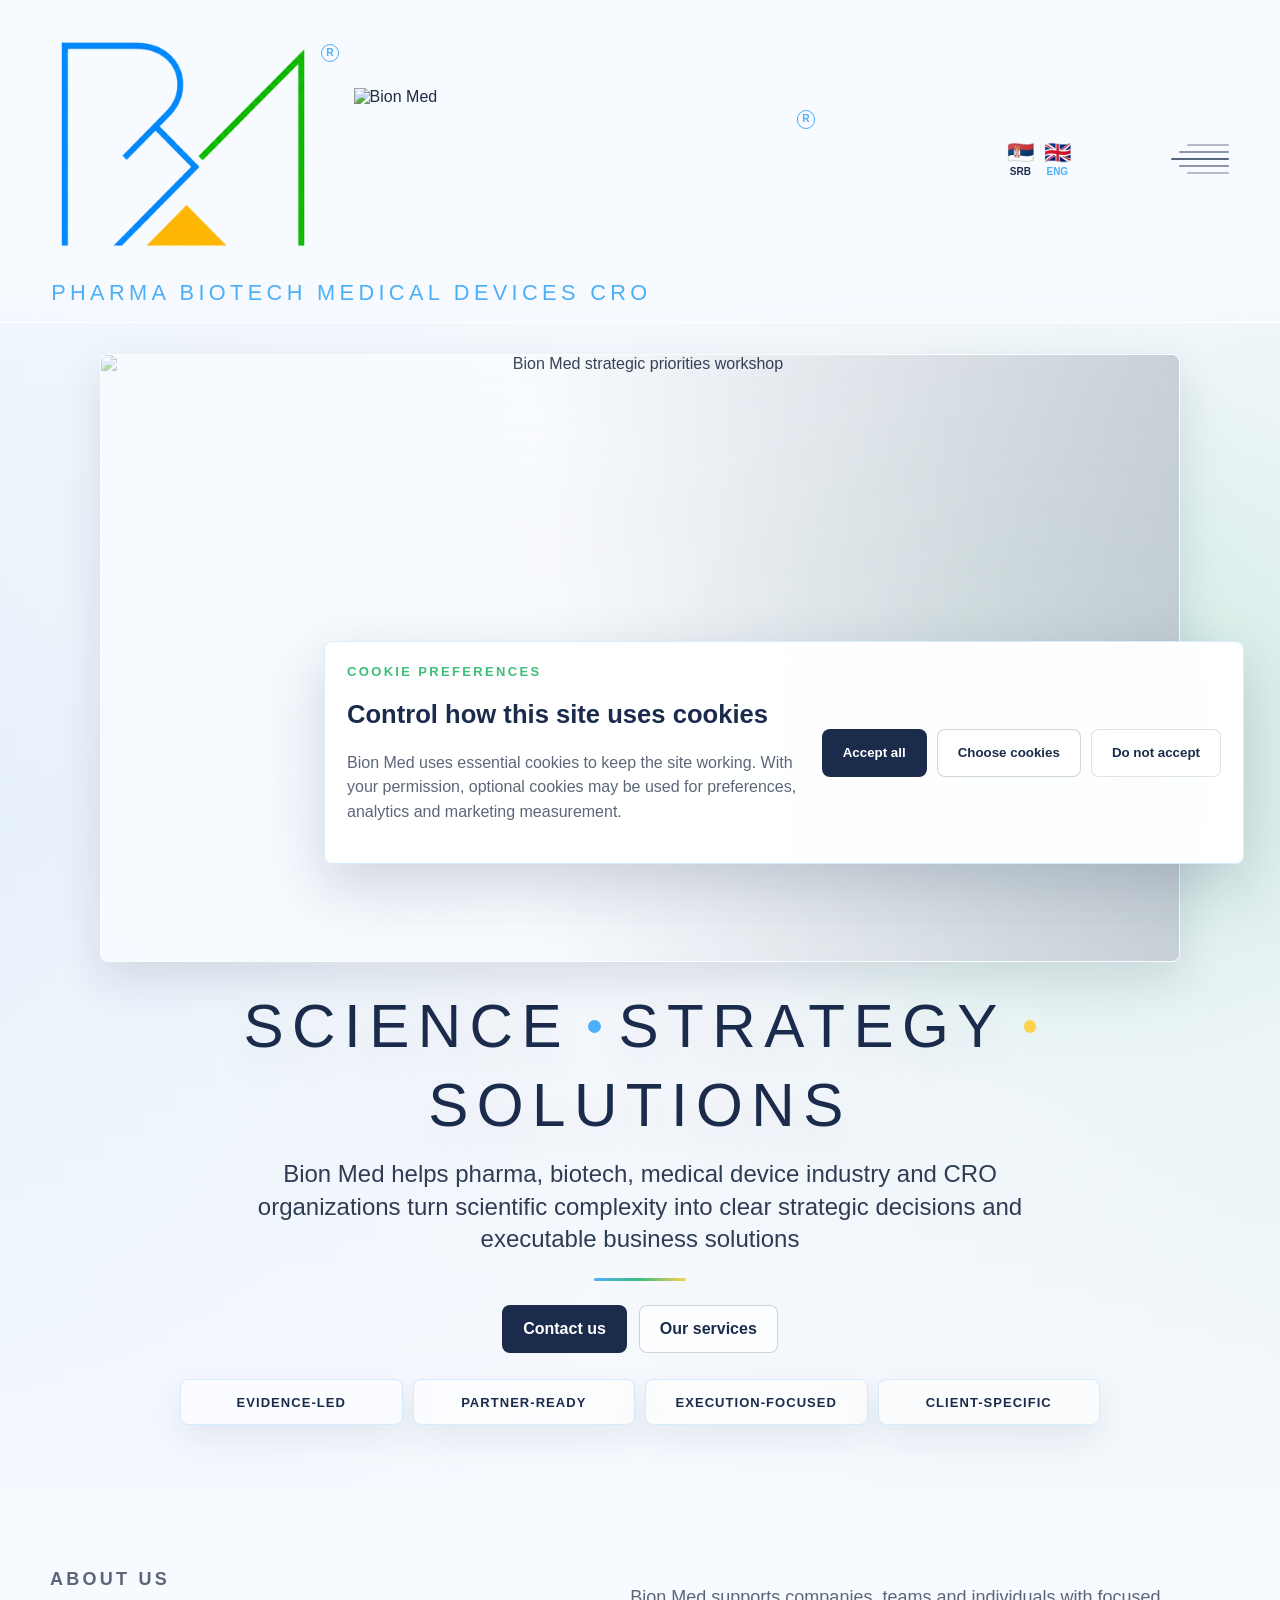
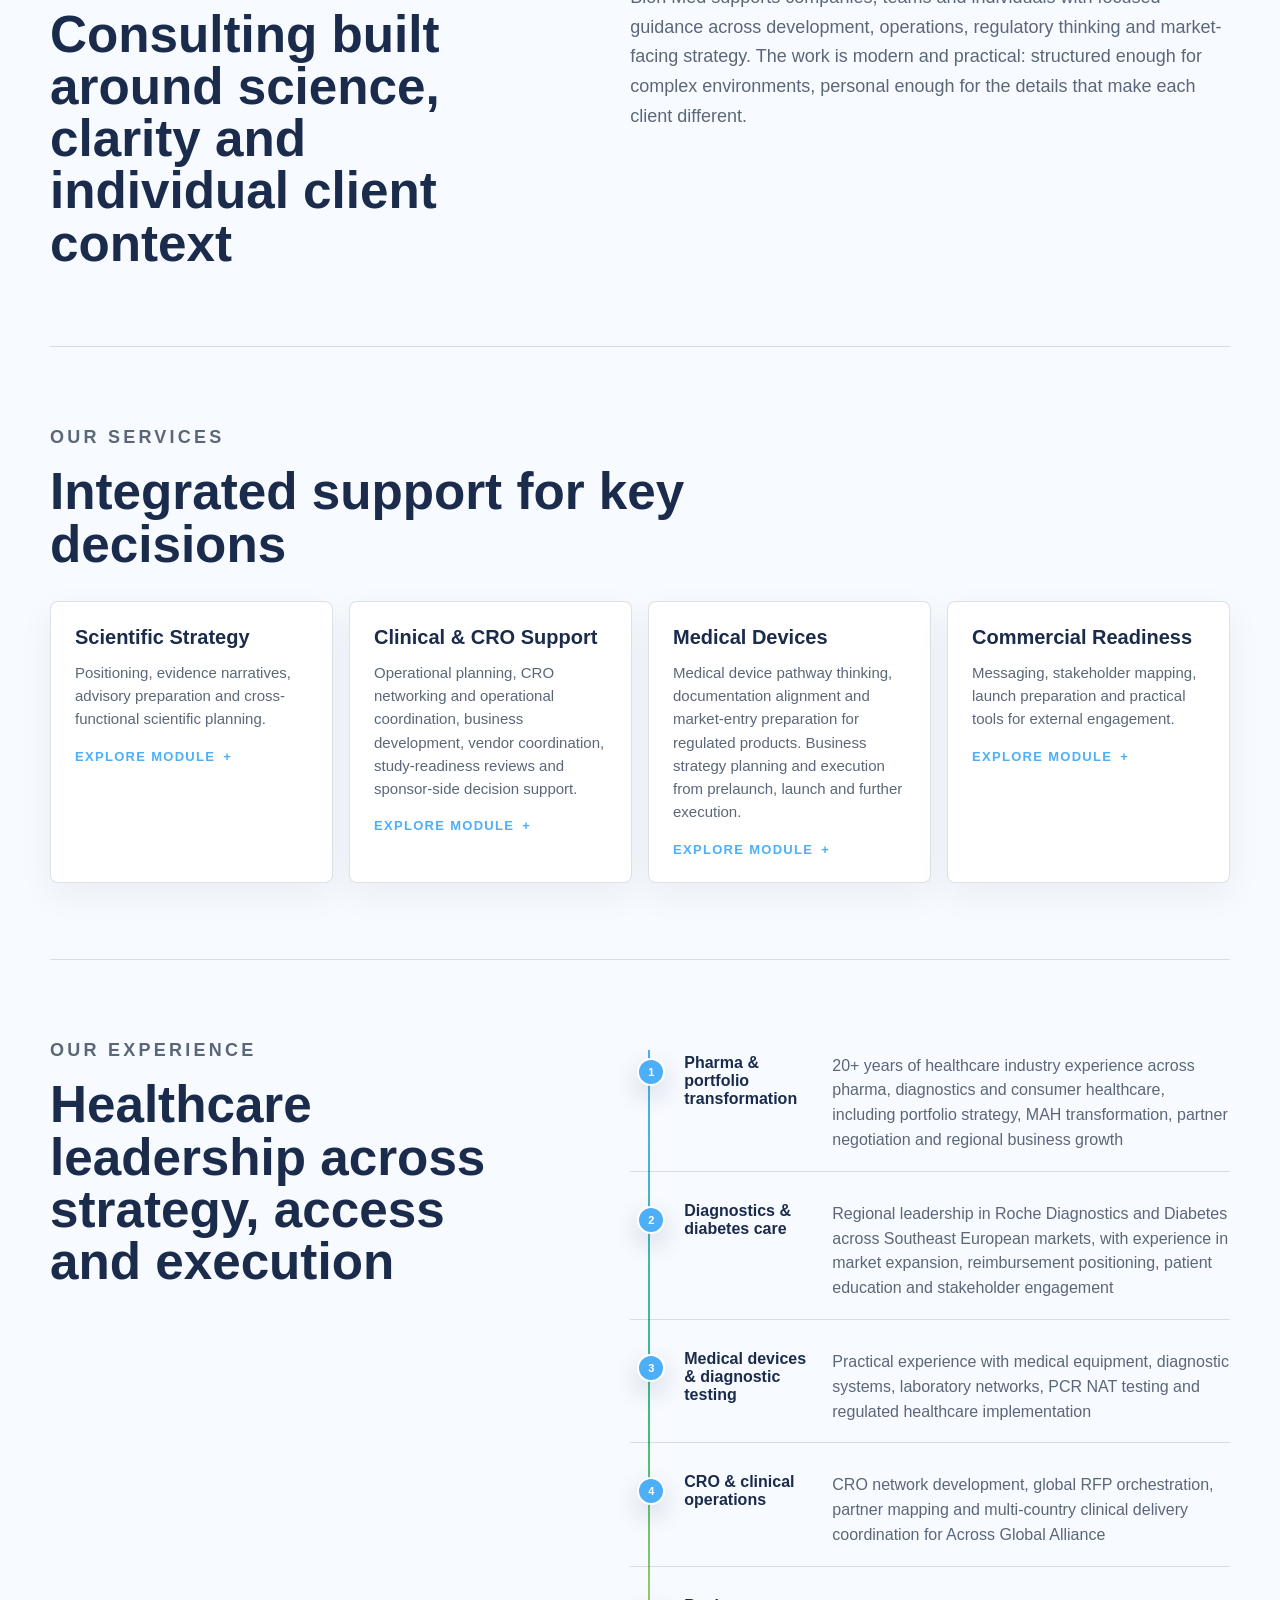
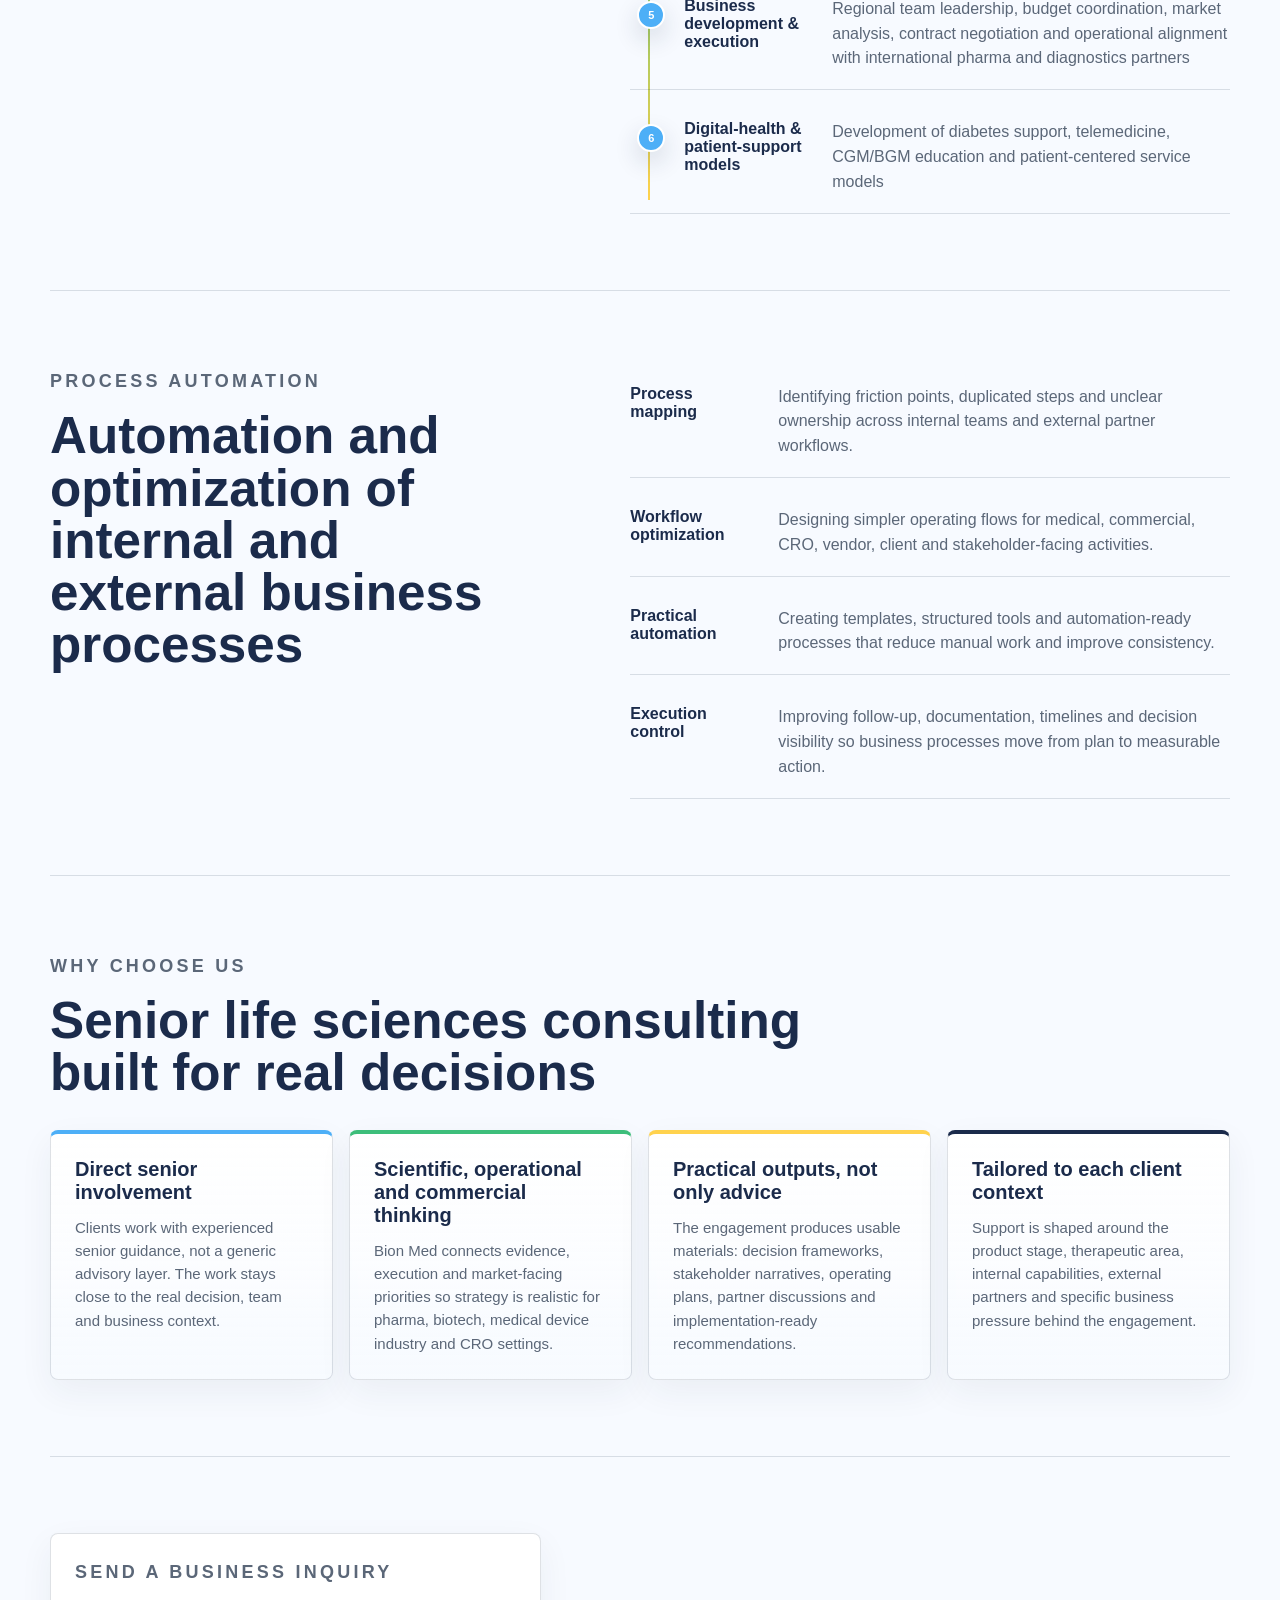
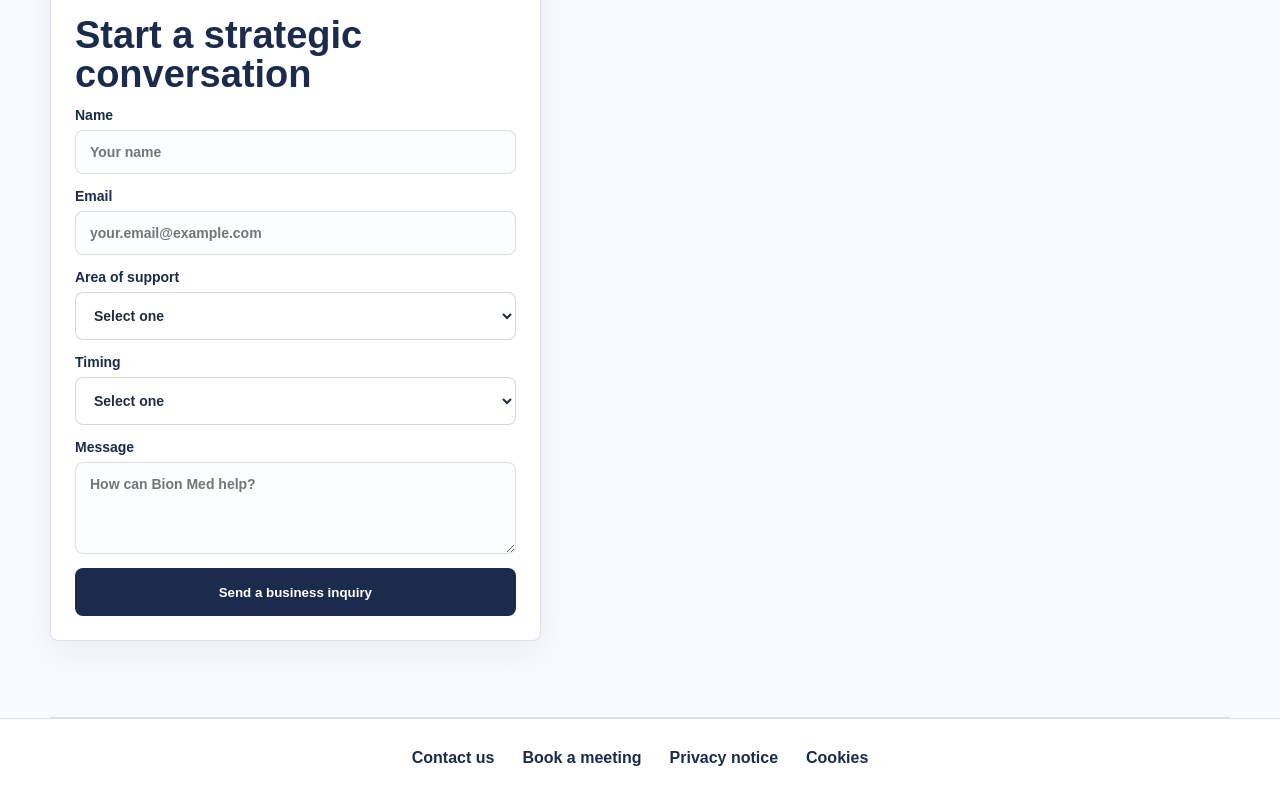
==== commit 433806e1: "Update Bion med final site case studies" ====
--- a/index.html
+++ b/index.html
@@ -3,20 +3,80 @@
 <head>
   <meta charset="utf-8">
   <meta name="viewport" content="width=device-width, initial-scale=1">
-  <title>Bion Med | Life Sciences Consulting | Solution B</title>
-  <meta name="description" content="Bion Med consulting for pharma, biotech, medical devices and CRO organizations.">
-  <link rel="stylesheet" href="styles.css?v=mobile-final-20260612">
+  <meta name="theme-color" content="#4daff7">
+  <link rel="icon" href="favicon.svg" type="image/svg+xml">
+  <link rel="alternate icon" href="assets/icons/favicon-64.png" type="image/png">
+  <link rel="apple-touch-icon" href="assets/icons/apple-touch-icon.png">
+  <link rel="manifest" href="site.webmanifest">
+  <title>Bion Med | Pharma, Biotech, Medical Device and CRO Consulting</title>
+  <meta name="description" content="Bion Med provides science-based strategy, clinical operations support, CRO coordination, market access planning and business development for pharma, biotech, medical device and CRO organizations.">
+  <link rel="canonical" href="https://bion-med.com/">
+  <link rel="alternate" hreflang="en" href="https://bion-med.com/">
+  <link rel="alternate" hreflang="sr" href="https://bion-med.com/solution-b-sr.html">
+  <link rel="alternate" hreflang="x-default" href="https://bion-med.com/">
+  <meta property="og:site_name" content="Bion Med">
+  <meta property="og:type" content="website">
+  <meta property="og:title" content="Bion Med | Pharma, Biotech, Medical Device and CRO Consulting">
+  <meta property="og:description" content="Bion Med provides science-based strategy, clinical operations support, CRO coordination, market access planning and business development for pharma, biotech, medical device and CRO organizations.">
+  <meta property="og:url" content="https://bion-med.com/">
+  <meta property="og:image" content="https://bion-med.com/g3-proposals/bion-med-chatgpt-logotype-transparent.png">
+  <meta property="og:locale" content="en_US">
+  <meta name="twitter:card" content="summary_large_image">
+  <meta name="twitter:title" content="Bion Med | Pharma, Biotech, Medical Device and CRO Consulting">
+  <meta name="twitter:description" content="Bion Med provides science-based strategy, clinical operations support, CRO coordination, market access planning and business development for pharma, biotech, medical device and CRO organizations.">
+  <meta name="twitter:image" content="https://bion-med.com/g3-proposals/bion-med-chatgpt-logotype-transparent.png">
+  <script type="application/ld+json">
+  [
+    {
+      "@context": "https://schema.org",
+      "@type": "ProfessionalService",
+      "@id": "https://bion-med.com/#organization",
+      "name": "Bion Med",
+      "url": "https://bion-med.com/",
+      "logo": "https://bion-med.com/g3-proposals/bion-med-chatgpt-logotype-transparent.png",
+      "image": "https://bion-med.com/g3-proposals/bion-med-chatgpt-logotype-transparent.png",
+      "email": "contact@bion-med.com",
+      "areaServed": [
+        "Europe",
+        "Serbia",
+        "United States"
+      ],
+      "serviceType": [
+        "Pharmaceutical consulting",
+        "Biotech strategy consulting",
+        "Medical device strategy",
+        "Clinical operations support",
+        "Healthcare business development"
+      ],
+      "slogan": "Science, Strategy, Solutions",
+      "description": "Bion Med provides science-based consulting for pharma, biotech, medical device and CRO organizations."
+    },
+    {
+      "@context": "https://schema.org",
+      "@type": "WebSite",
+      "@id": "https://bion-med.com/#website",
+      "name": "Bion Med",
+      "url": "https://bion-med.com/",
+      "inLanguage": "en-US",
+      "publisher": {
+        "@id": "https://bion-med.com/#organization"
+      }
+    }
+  ]
+  </script>
+  <link rel="preload" as="image" href="assets/optimized/bion-med-strategic-priorities-workshop.jpg" fetchpriority="high">
+  <link rel="stylesheet" href="styles.css?v=case-accordion-20260629">
 </head>
-<body>
+<body class="dynamic-interactive dynamic-combined">
   <header class="site-header" aria-label="Primary">
     <div class="brand-center">
       <a class="brand" href="#top" aria-label="Bion Med home">
         <span class="brand-asset brand-asset-mark">
-          <img class="brand-mark" src="g3-proposals/bion-med-chatgpt-monogram-grafism-cropped.png" alt="">
+          <img class="brand-mark" src="g3-proposals/bion-med-chatgpt-monogram-grafism-cropped.png" alt="" width="666" height="565" decoding="async">
           <span class="registered-mark" aria-hidden="true">R</span>
         </span>
         <span class="brand-asset brand-asset-logo">
-          <img class="brand-logo" src="g3-proposals/bion-med-chatgpt-logotype-cropped.png" alt="Bion Med">
+          <img class="brand-logo" src="g3-proposals/bion-med-logotype-hires-cropped.png" alt="Bion Med" width="1500" height="430" decoding="async">
           <span class="registered-mark" aria-hidden="true">R</span>
         </span>
       </a>
@@ -68,10 +128,10 @@
       <div class="hero-content hero-content-b">
         <div class="representative-photos" aria-label="Bion Med representative consulting visuals">
           <div class="photo-track">
-            <img class="photo-tile" src="assets/representative-photos/ChatGPT Image Jun 9, 2026, 01_20_00 PM.png?v=four-original-photos" alt="Bion Med strategic priorities workshop" width="1672" height="941">
-            <img class="photo-tile" src="assets/representative-photos/ChatGPT Image Jun 9, 2026, 01_20_51 PM.png?v=four-original-photos" alt="Bion Med scientific strategy planning" width="1672" height="941">
-            <img class="photo-tile" src="assets/representative-photos/ChatGPT Image Jun 9, 2026, 01_21_30 PM.png?v=four-original-photos" alt="Bion Med healthcare business networking" width="1672" height="941">
-            <img class="photo-tile" src="assets/representative-photos/ChatGPT Image Jun 9, 2026, 01_21_58 PM.png?v=four-original-photos" alt="Bion Med solution delivery discussion" width="1672" height="941">
+            <img class="photo-tile" src="assets/optimized/bion-med-strategic-priorities-workshop.jpg" fetchpriority="high" decoding="async" alt="Bion Med strategic priorities workshop" width="1672" height="941">
+            <img class="photo-tile" src="assets/optimized/bion-med-scientific-strategy-planning.jpg" decoding="async" alt="Bion Med scientific strategy planning" width="1672" height="941">
+            <img class="photo-tile" src="assets/optimized/bion-med-healthcare-business-networking.jpg" decoding="async" alt="Bion Med healthcare business networking" width="1672" height="941">
+            <img class="photo-tile" src="assets/optimized/bion-med-solution-delivery-discussion.jpg" decoding="async" alt="Bion Med solution delivery discussion" width="1672" height="941">
           </div>
           <div class="solution-illustration" aria-hidden="true">
             <svg class="solution-layer solution-layer-dna" viewBox="0 0 420 260">
@@ -118,6 +178,12 @@
             <a class="button primary" href="#message-inquiries">Contact us</a>
             <a class="button secondary" href="#services">Our services</a>
           </div>
+          <div class="dynamic-proof-strip" aria-label="Bion Med delivery focus">
+            <span>Evidence-led</span>
+            <span>Partner-ready</span>
+            <span>Execution-focused</span>
+            <span>Client-specific</span>
+          </div>
         </div>
       </div>
     </section>
@@ -135,22 +201,38 @@
         <p class="section-label">Our services</p>
         <h2>Integrated support for key decisions</h2>
       </div>
-      <div class="service-grid">
+      <div class="service-grid interactive-services" data-accordion>
         <article>
           <h3>Scientific Strategy</h3>
           <p>Positioning, evidence narratives, advisory preparation and cross-functional scientific planning.</p>
+          <button class="module-toggle" type="button" aria-expanded="false">Explore module</button>
+          <div class="module-detail">
+            <p>Best for product positioning, evidence gaps, message architecture, advisory board preparation and cross-functional decision alignment.</p>
+          </div>
         </article>
         <article>
           <h3>Clinical & CRO Support</h3>
           <p>Operational planning, CRO networking and operational coordination, business development, vendor coordination, study-readiness reviews and sponsor-side decision support.</p>
+          <button class="module-toggle" type="button" aria-expanded="false">Explore module</button>
+          <div class="module-detail">
+            <p>Useful when the client needs partner mapping, global RFP support, CRO coordination, clinical delivery structure or sponsor-side operational clarity.</p>
+          </div>
         </article>
         <article>
           <h3>Medical Devices</h3>
           <p>Medical device pathway thinking, documentation alignment and market-entry preparation for regulated products. Business strategy planning and execution from prelaunch, launch and further execution.</p>
+          <button class="module-toggle" type="button" aria-expanded="false">Explore module</button>
+          <div class="module-detail">
+            <p>Focused on medical device strategy, launch planning, implementation sequencing, stakeholder priorities and practical execution milestones.</p>
+          </div>
         </article>
         <article>
           <h3>Commercial Readiness</h3>
           <p>Messaging, stakeholder mapping, launch preparation and practical tools for external engagement.</p>
+          <button class="module-toggle" type="button" aria-expanded="false">Explore module</button>
+          <div class="module-detail">
+            <p>Converts scientific and operational priorities into stakeholder-facing narratives, business development tools and launch-ready materials.</p>
+          </div>
         </article>
       </div>
     </section>
@@ -160,11 +242,11 @@
         <p class="section-label">Our experience</p>
         <h2>Healthcare leadership across strategy, access and execution</h2>
       </div>
-      <div class="metric-list">
+      <div class="metric-list experience-timeline">
         <div><strong>Pharma & portfolio transformation</strong><span>20+ years of healthcare industry experience across pharma, diagnostics and consumer healthcare, including portfolio strategy, MAH transformation, partner negotiation and regional business growth</span></div>
         <div><strong>Diagnostics & diabetes care</strong><span>Regional leadership in Roche Diagnostics and Diabetes across Southeast European markets, with experience in market expansion, reimbursement positioning, patient education and stakeholder engagement</span></div>
         <div><strong>Medical devices & diagnostic testing</strong><span>Practical experience with medical equipment, diagnostic systems, laboratory networks, PCR NAT testing and regulated healthcare implementation</span></div>
-        <div><strong>CRO & clinical operations</strong><span>CRO network development, global RFP orchestration, partner mapping and multi-country clinical delivery coordination through ACROSS Global Alliance</span></div>
+        <div><strong>CRO & clinical operations</strong><span>CRO network development, global RFP orchestration, partner mapping and multi-country clinical delivery coordination for Across Global Alliance</span></div>
         <div><strong>Business development & execution</strong><span>Regional team leadership, budget coordination, market analysis, contract negotiation and operational alignment with international pharma and diagnostics partners</span></div>
         <div><strong>Digital-health & patient-support models</strong><span>Development of diabetes support, telemedicine, CGM/BGM education and patient-centered service models</span></div>
       </div>
@@ -209,22 +291,44 @@
     </section>
 
     <section class="band contact-section">
-      <form id="message-inquiries" class="contact-box">
+      <form id="message-inquiries" class="contact-box" name="business-inquiry" action="success.html" method="POST" data-netlify="true">
+        <input type="hidden" name="form-name" value="business-inquiry">
+        <input type="hidden" name="subject" value="New Bion Med business inquiry">
         <p class="section-label">Send a business inquiry</p>
         <h2>Start a strategic conversation</h2>
-        <label>
+        <label for="inquiry-name">
           Name
-          <input type="text" name="name" autocomplete="name">
-        </label>
-        <label>
+          <input id="inquiry-name" type="text" name="name" autocomplete="name" placeholder="Your name" required>
+        </label>
+        <label for="inquiry-email">
           Email
-          <input type="email" name="email" autocomplete="email">
-        </label>
-        <label>
+          <input id="inquiry-email" type="email" name="email" autocomplete="email" placeholder="your.email@example.com" required>
+        </label>
+        <label for="inquiry-area">
+          Area of support
+          <select id="inquiry-area" name="area">
+            <option value="">Select one</option>
+            <option>Scientific strategy</option>
+            <option>Clinical and CRO support</option>
+            <option>Medical device launch</option>
+            <option>Business process automation</option>
+            <option>Partnership or business development</option>
+          </select>
+        </label>
+        <label for="inquiry-timing">
+          Timing
+          <select id="inquiry-timing" name="timing">
+            <option value="">Select one</option>
+            <option>Exploratory discussion</option>
+            <option>Immediate project need</option>
+            <option>Planning for upcoming launch or milestone</option>
+          </select>
+        </label>
+        <label for="inquiry-message">
           Message
-          <textarea name="message" rows="4"></textarea>
-        </label>
-        <button type="button">Send a business inquiry</button>
+          <textarea id="inquiry-message" name="message" rows="4" placeholder="How can Bion Med help?" required></textarea>
+        </label>
+        <button type="submit">Send a business inquiry</button>
       </form>
     </section>
 
@@ -444,6 +548,55 @@
       applyCookieConsent(cookieDefaults);
       cookieBanner.hidden = false;
     }
+
+    document.querySelectorAll('.module-toggle').forEach((button) => {
+      button.addEventListener('click', () => {
+        const card = button.closest('article');
+        const isOpen = card.classList.toggle('is-open');
+        button.setAttribute('aria-expanded', String(isOpen));
+      });
+    });
+
+    const timelineItems = document.querySelectorAll('.experience-timeline > div');
+    timelineItems.forEach((item, index) => {
+      item.style.setProperty('--step-index', index + 1);
+    });
+
+    document.documentElement.classList.add('has-dynamic-motion');
+
+    const revealItems = document.querySelectorAll('.band:not(.contact-section), .service-grid article, .choice-grid article, .metric-list > div');
+    revealItems.forEach((item) => item.classList.add('reveal-on-scroll'));
+
+    const revealObserver = new IntersectionObserver((entries) => {
+      entries.forEach((entry) => {
+        if (entry.isIntersecting) {
+          entry.target.classList.add('is-visible');
+        }
+      });
+    }, { threshold: 0.16 });
+
+    revealItems.forEach((item) => revealObserver.observe(item));
+
+    const sectionLinks = [...document.querySelectorAll('.side-panel a[href^="#"]')];
+    const linkedSections = sectionLinks
+      .map((link) => document.querySelector(link.getAttribute('href')))
+      .filter(Boolean);
+
+    const activeObserver = new IntersectionObserver((entries) => {
+      entries.forEach((entry) => {
+        if (!entry.isIntersecting) {
+          return;
+        }
+        sectionLinks.forEach((link) => {
+          link.classList.toggle('is-active-section', link.getAttribute('href') === `#${entry.target.id}`);
+        });
+      });
+    }, {
+      rootMargin: '-36% 0px -54% 0px',
+      threshold: 0.01
+    });
+
+    linkedSections.forEach((section) => activeObserver.observe(section));
   </script>
 </body>
 </html>
--- a/styles.css
+++ b/styles.css
@@ -51,10 +51,14 @@
     font-size: 8px !important;
   }
 
-  .brand-asset-mark .registered-mark,
-  .brand-asset-logo .registered-mark {
+  .brand-asset-mark .registered-mark {
     top: 0 !important;
     right: -10px !important;
+  }
+
+  .brand-asset-logo .registered-mark {
+    top: 10px !important;
+    right: 4px !important;
   }
 
   .brand-sectors {
@@ -157,6 +161,7 @@
   background: rgba(247, 250, 255, var(--header-bg-alpha, 0.72));
   border-bottom: 1px solid rgba(255, 255, 255, var(--header-border-alpha, 0.72));
   backdrop-filter: blur(var(--header-blur, 18px));
+  pointer-events: none;
 }
 
 .brand-center {
@@ -204,8 +209,8 @@
 }
 
 .brand-asset-logo .registered-mark {
-  top: 8%;
-  right: -24px;
+  top: 22px;
+  right: 12px;
 }
 
 .brand-mark {
@@ -274,6 +279,7 @@
   position: relative;
   padding: 18px 0;
   z-index: 3;
+  pointer-events: auto;
 }
 
 .menu-trigger {
@@ -771,6 +777,20 @@
   font-weight: 620;
 }
 
+.title-only-page .section-heading {
+  max-width: 980px;
+  margin-bottom: 34px;
+}
+
+.title-only-page h1 {
+  max-width: 980px;
+  color: var(--green);
+  font-size: clamp(34px, 4.4vw, 62px);
+  font-weight: 540;
+  letter-spacing: 0.04em;
+  text-transform: uppercase;
+}
+
 .intro,
 .split,
 .contact-section {
@@ -778,6 +798,11 @@
   grid-template-columns: minmax(0, 0.9fr) minmax(0, 1.1fr);
   gap: clamp(32px, 7vw, 96px);
   align-items: start;
+}
+
+.contact-section {
+  position: relative;
+  z-index: 6;
 }
 
 .band h2 {
@@ -835,6 +860,15 @@
   line-height: 1.55;
 }
 
+.case-list p + p {
+  margin-top: 14px;
+}
+
+.case-list strong {
+  color: var(--navy);
+  font-weight: 820;
+}
+
 .choice-grid {
   grid-template-columns: repeat(4, minmax(0, 1fr));
 }
@@ -901,6 +935,9 @@
 .contact-box {
   display: grid;
   gap: 14px;
+  position: relative;
+  z-index: 7;
+  pointer-events: auto;
 }
 
 .contact-box h2 {
@@ -917,6 +954,8 @@
 
 .contact-box input,
 .contact-box textarea {
+  position: relative;
+  z-index: 2;
   width: 100%;
   border: 1px solid var(--line);
   border-radius: 8px;
@@ -924,10 +963,20 @@
   color: var(--ink);
   background: #fbfdff;
   font: inherit;
+  pointer-events: auto;
+  -webkit-appearance: none;
+  appearance: none;
+  user-select: text;
 }
 
 .contact-box textarea {
   resize: vertical;
+}
+
+.contact-box input:focus,
+.contact-box textarea:focus {
+  border-color: var(--sky);
+  outline: 3px solid rgba(77, 175, 247, 0.22);
 }
 
 .policy-section {
@@ -1295,8 +1344,8 @@
   }
 
   .brand-asset-logo .registered-mark {
-    top: 3%;
-    right: -12px;
+    top: 12px;
+    right: 4px;
   }
 
   .brand-sectors {
@@ -1463,3 +1512,411 @@
     grid-template-columns: 1fr;
   }
 }
+
+.dynamic-interactive .service-grid article {
+  position: relative;
+  overflow: hidden;
+}
+
+.dynamic-interactive .service-grid article::before {
+  position: absolute;
+  top: 0;
+  left: 0;
+  width: 4px;
+  height: 100%;
+  content: "";
+  background: linear-gradient(180deg, var(--sky), var(--green));
+  opacity: 0;
+  transition: opacity 180ms ease;
+}
+
+.dynamic-interactive .service-grid article.is-open::before,
+.dynamic-interactive .service-grid article:hover::before {
+  opacity: 1;
+}
+
+.module-toggle {
+  margin-top: 18px;
+  padding: 0;
+  border: 0;
+  color: var(--sky);
+  background: transparent;
+  cursor: pointer;
+  font: inherit;
+  font-size: 13px;
+  font-weight: 850;
+  letter-spacing: 0.1em;
+  text-transform: uppercase;
+}
+
+.module-toggle::after {
+  display: inline-block;
+  margin-left: 8px;
+  content: "+";
+  transition: transform 180ms ease;
+}
+
+.service-grid article.is-open .module-toggle::after,
+.case-list article.is-open .module-toggle::after {
+  transform: rotate(45deg);
+}
+
+.module-detail {
+  display: grid;
+  grid-template-rows: 0fr;
+  opacity: 0;
+  transition: grid-template-rows 220ms ease, opacity 220ms ease, margin-top 220ms ease;
+}
+
+.module-detail > p,
+.module-detail > div {
+  overflow: hidden;
+  margin: 0;
+}
+
+.service-grid article.is-open .module-detail,
+.case-list article.is-open .module-detail {
+  grid-template-rows: 1fr;
+  margin-top: 16px;
+  opacity: 1;
+}
+
+.case-list .module-detail p + p {
+  margin-top: 14px;
+}
+
+.experience-timeline {
+  position: relative;
+}
+
+.experience-timeline::before {
+  position: absolute;
+  top: 14px;
+  bottom: 14px;
+  left: 18px;
+  width: 2px;
+  content: "";
+  background: linear-gradient(180deg, var(--sky), var(--green), var(--yellow));
+}
+
+.experience-timeline > div {
+  position: relative;
+  padding-left: 54px;
+}
+
+.experience-timeline > div::before {
+  position: absolute;
+  top: 22px;
+  left: 7px;
+  display: grid;
+  place-items: center;
+  width: 24px;
+  height: 24px;
+  border: 2px solid white;
+  border-radius: 999px;
+  color: white;
+  background: var(--sky);
+  box-shadow: 0 10px 24px rgba(27, 43, 75, 0.16);
+  content: counter(timeline-step);
+  counter-increment: timeline-step;
+  font-size: 11px;
+  font-weight: 900;
+}
+
+.experience-timeline {
+  counter-reset: timeline-step;
+}
+
+.dynamic-interactive .contact-box select {
+  width: 100%;
+  min-height: 48px;
+  padding: 0 14px;
+  border: 1px solid rgba(27, 43, 75, 0.18);
+  border-radius: 8px;
+  color: var(--ink);
+  background: white;
+  font: inherit;
+}
+
+.dynamic-interactive .contact-box select:focus {
+  border-color: var(--sky);
+  outline: 3px solid rgba(77, 175, 247, 0.18);
+}
+
+.dynamic-combined .contact-section {
+  position: relative;
+  z-index: 30;
+  pointer-events: auto;
+}
+
+.dynamic-combined .contact-box {
+  position: relative;
+  z-index: 31;
+  opacity: 1 !important;
+  transform: none !important;
+  pointer-events: auto;
+  isolation: isolate;
+}
+
+.dynamic-combined .contact-box label,
+.dynamic-combined .contact-box input,
+.dynamic-combined .contact-box textarea,
+.dynamic-combined .contact-box select,
+.dynamic-combined .contact-box button {
+  position: relative;
+  z-index: 32;
+  pointer-events: auto;
+}
+
+.dynamic-combined .contact-box input,
+.dynamic-combined .contact-box textarea,
+.dynamic-combined .contact-box select {
+  -webkit-user-select: text;
+  user-select: text;
+}
+
+.dynamic-interactive .hero-copy::after {
+  display: block;
+  width: 92px;
+  height: 3px;
+  margin: 22px auto 0;
+  border-radius: 999px;
+  content: "";
+  background: linear-gradient(90deg, var(--sky), var(--green), var(--yellow));
+  animation: focusLine 5s ease-in-out infinite;
+}
+
+@keyframes focusLine {
+  0%,
+  100% {
+    transform: scaleX(0.72);
+  }
+
+  50% {
+    transform: scaleX(1);
+  }
+}
+
+@media (max-width: 720px) {
+  .experience-timeline::before {
+    left: 12px;
+  }
+
+  .experience-timeline > div {
+    padding-left: 44px;
+  }
+
+  .experience-timeline > div::before {
+    left: 1px;
+  }
+}
+
+.dynamic-combined .hero-carousel {
+  animation: quietBreath 16s ease-in-out infinite;
+}
+
+.dynamic-combined .hero-shade {
+  background:
+    radial-gradient(circle at 82% 34%, rgba(61, 190, 122, 0.18), transparent 30%),
+    linear-gradient(180deg, rgba(247, 250, 255, 0.82) 0%, rgba(247, 250, 255, 0.64) 44%, rgba(247, 250, 255, 0.92) 100%),
+    linear-gradient(90deg, rgba(77, 175, 247, 0.18), rgba(255, 255, 255, 0.22) 46%, rgba(61, 190, 122, 0.16));
+}
+
+.dynamic-combined .representative-photos {
+  transform: translateZ(0);
+}
+
+.dynamic-combined .representative-photos::after {
+  position: absolute;
+  inset: 0;
+  z-index: 3;
+  content: "";
+  pointer-events: none;
+  background: linear-gradient(100deg, transparent 0%, rgba(255, 255, 255, 0.34) 42%, transparent 62%);
+  transform: translateX(-110%);
+  animation: lensSweep 9s ease-in-out infinite;
+}
+
+.dynamic-proof-strip {
+  display: grid;
+  grid-template-columns: repeat(4, minmax(0, 1fr));
+  gap: 10px;
+  width: min(920px, 100%);
+  margin-top: 26px;
+}
+
+.dynamic-proof-strip span {
+  display: grid;
+  place-items: center;
+  min-height: 46px;
+  border: 1px solid rgba(77, 175, 247, 0.22);
+  border-radius: 8px;
+  color: var(--navy);
+  background: rgba(255, 255, 255, 0.58);
+  box-shadow: 0 14px 34px rgba(27, 43, 75, 0.08);
+  font-size: 13px;
+  font-weight: 800;
+  letter-spacing: 0.08em;
+  text-align: center;
+  text-transform: uppercase;
+  animation: proofPulse 8s ease-in-out infinite;
+}
+
+.dynamic-proof-strip span:nth-child(2) {
+  animation-delay: 0.8s;
+}
+
+.dynamic-proof-strip span:nth-child(3) {
+  animation-delay: 1.6s;
+}
+
+.dynamic-proof-strip span:nth-child(4) {
+  animation-delay: 2.4s;
+}
+
+.has-dynamic-motion .reveal-on-scroll {
+  opacity: 0;
+  transform: translateY(24px);
+  transition: opacity 520ms ease, transform 520ms ease;
+}
+
+.has-dynamic-motion .reveal-on-scroll.is-visible {
+  opacity: 1;
+  transform: translateY(0);
+}
+
+.dynamic-combined .service-grid article,
+.dynamic-combined .choice-grid article,
+.dynamic-combined .metric-list > div,
+.dynamic-combined .policy-grid article,
+.dynamic-combined .case-list article {
+  transition: transform 180ms ease, box-shadow 180ms ease, border-color 180ms ease;
+}
+
+.dynamic-combined .service-grid article:hover,
+.dynamic-combined .choice-grid article:hover,
+.dynamic-combined .metric-list > div:hover,
+.dynamic-combined .policy-grid article:hover,
+.dynamic-combined .case-list article:hover {
+  border-color: rgba(77, 175, 247, 0.36);
+  box-shadow: 0 18px 46px rgba(27, 43, 75, 0.1);
+  transform: translateY(-4px);
+}
+
+.subpage-dynamic .case-page {
+  position: relative;
+  overflow: hidden;
+}
+
+.subpage-dynamic .case-page::before {
+  position: absolute;
+  top: 0;
+  left: 0;
+  width: min(420px, 46vw);
+  height: 3px;
+  border-radius: 999px;
+  content: "";
+  background: linear-gradient(90deg, var(--sky), var(--green), var(--yellow));
+  animation: subpageAccent 7s ease-in-out infinite;
+}
+
+.subpage-dynamic .section-heading h1 {
+  text-shadow: 0 18px 38px rgba(27, 43, 75, 0.08);
+}
+
+@keyframes subpageAccent {
+  0%,
+  100% {
+    opacity: 0.56;
+    transform: scaleX(0.74);
+    transform-origin: left center;
+  }
+
+  50% {
+    opacity: 1;
+    transform: scaleX(1);
+    transform-origin: left center;
+  }
+}
+
+.side-panel a.is-active-section {
+  color: white;
+  background: var(--sky);
+}
+
+@keyframes quietBreath {
+  0%,
+  100% {
+    transform: scale(1);
+  }
+
+  50% {
+    transform: scale(1.018);
+  }
+}
+
+@keyframes lensSweep {
+  0%,
+  44% {
+    transform: translateX(-112%);
+  }
+
+  72%,
+  100% {
+    transform: translateX(112%);
+  }
+}
+
+@keyframes proofPulse {
+  0%,
+  100% {
+    border-color: rgba(77, 175, 247, 0.22);
+  }
+
+  50% {
+    border-color: rgba(61, 190, 122, 0.42);
+  }
+}
+
+@media (max-width: 820px) {
+  .dynamic-proof-strip {
+    grid-template-columns: repeat(2, minmax(0, 1fr));
+  }
+}
+
+@media (max-width: 560px) {
+  .dynamic-proof-strip {
+    grid-template-columns: 1fr;
+  }
+}
+
+@media (max-width: 820px) {
+  html[lang="sr"] .subpage-dynamic .brand-sectors {
+    max-width: min(340px, calc(100vw - 32px)) !important;
+    font-size: 10px !important;
+    letter-spacing: 0.085em !important;
+    line-height: 1.28 !important;
+  }
+
+  html[lang="sr"] .subpage-dynamic .case-page {
+    margin-top: 242px !important;
+  }
+}
+
+@media (max-width: 420px) {
+  html[lang="sr"] .subpage-dynamic .case-page {
+    margin-top: 258px !important;
+  }
+}
+
+@media (prefers-reduced-motion: reduce) {
+  .dynamic-combined .hero-carousel,
+  .dynamic-combined .representative-photos::after,
+  .dynamic-proof-strip span,
+  .has-dynamic-motion .reveal-on-scroll {
+    animation: none;
+    opacity: 1;
+    transform: none;
+    transition: none;
+  }
+}
